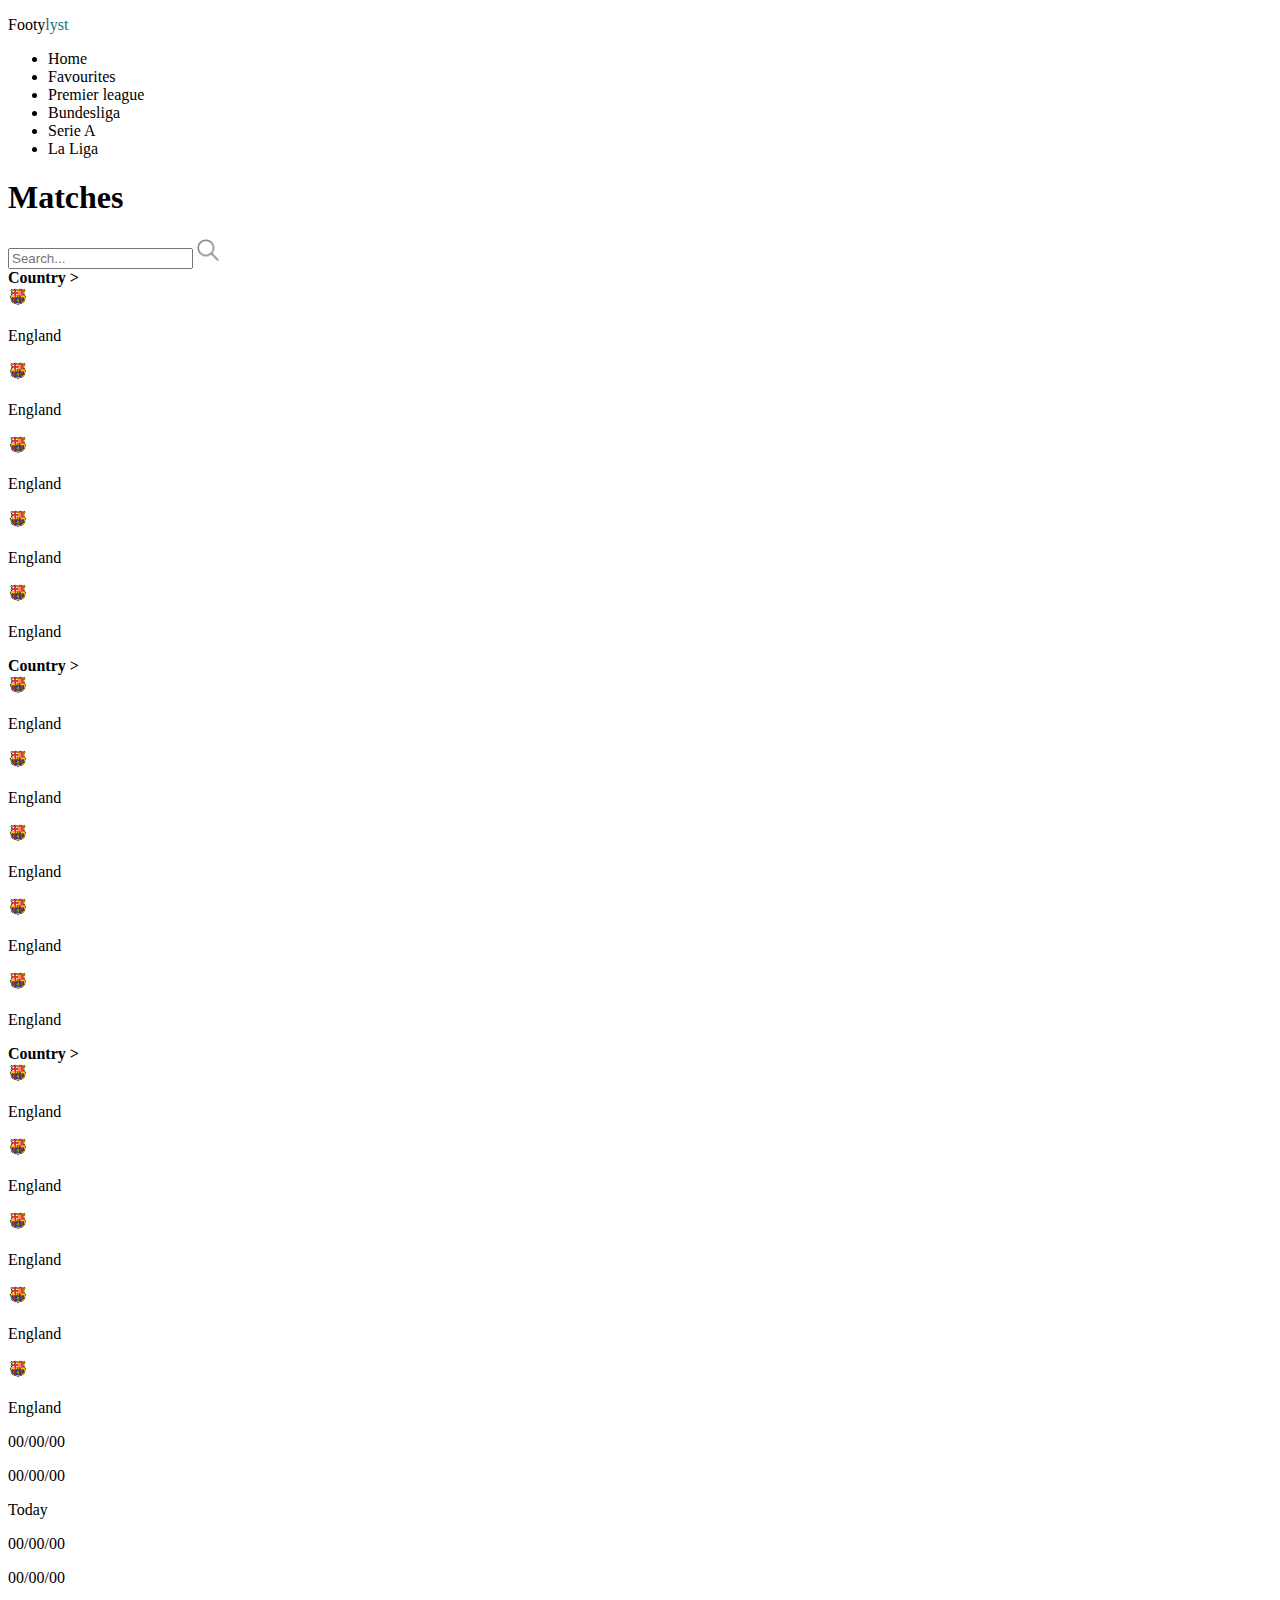
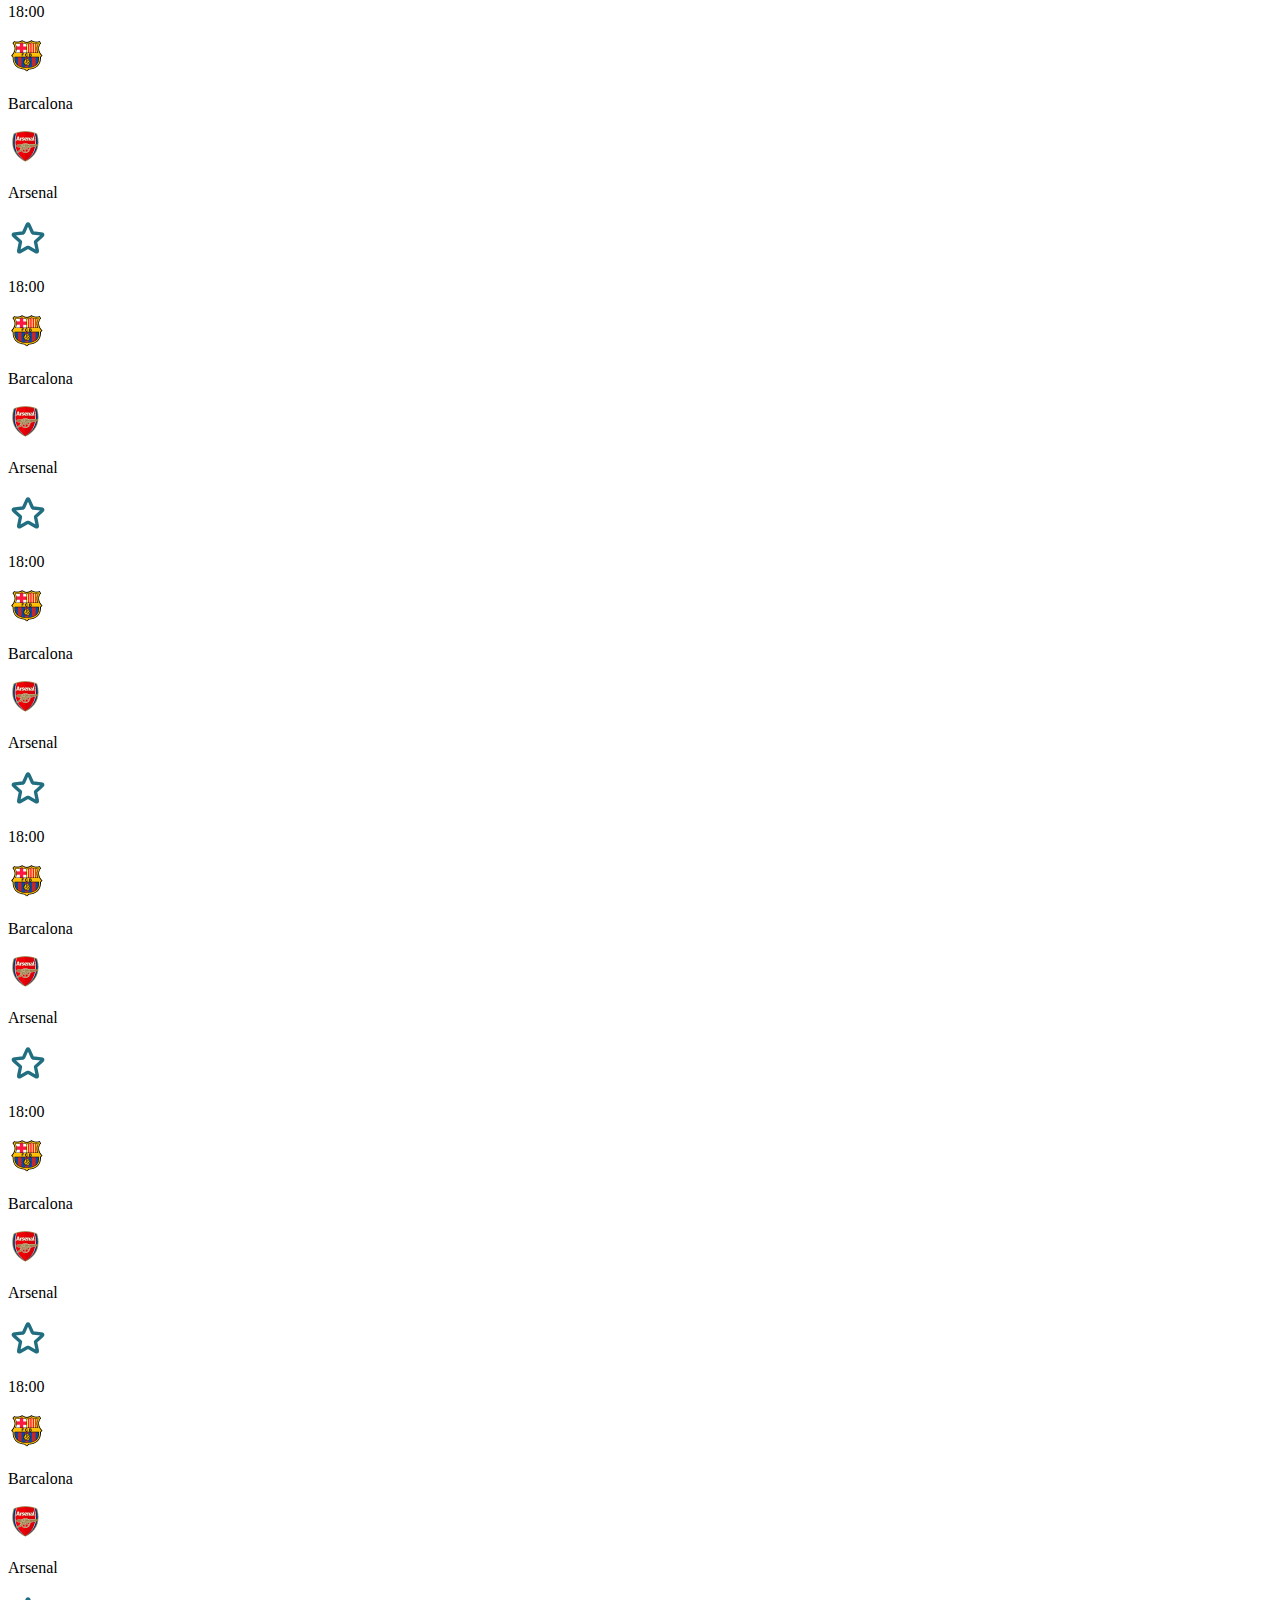
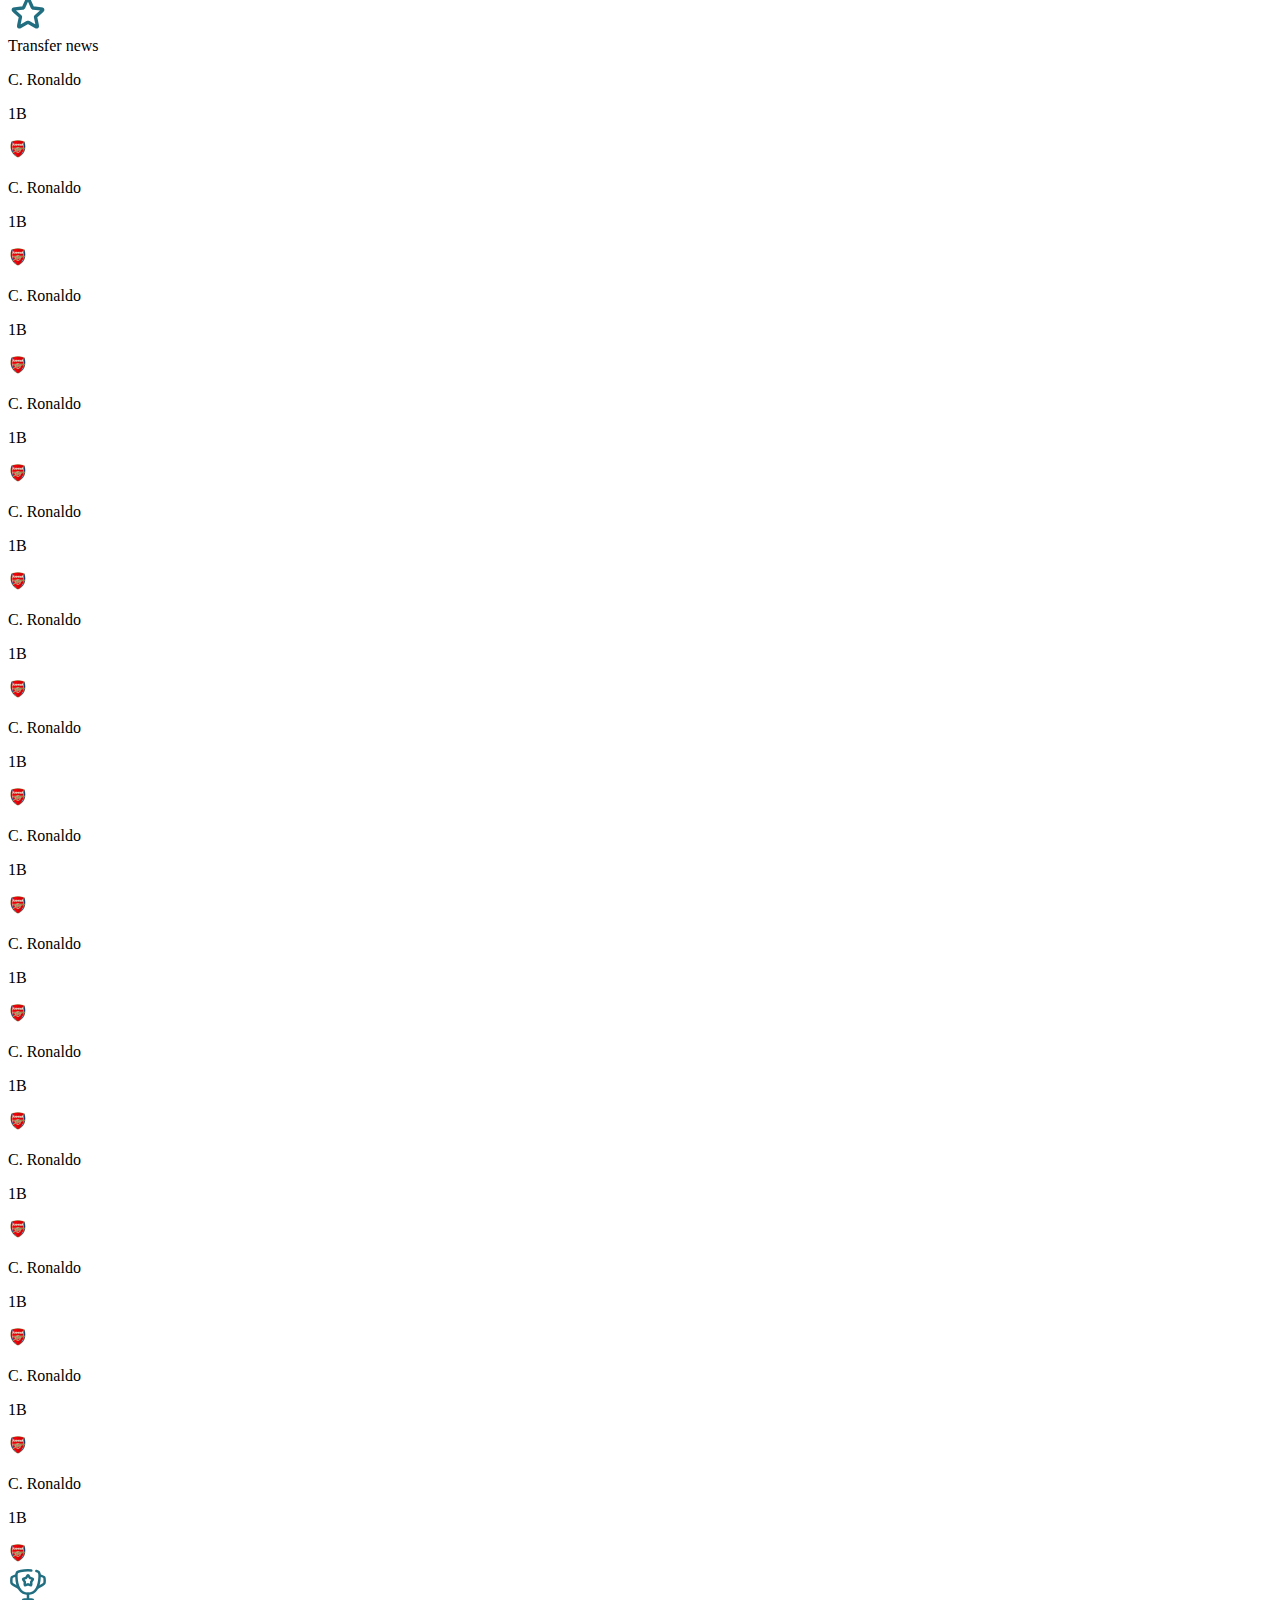
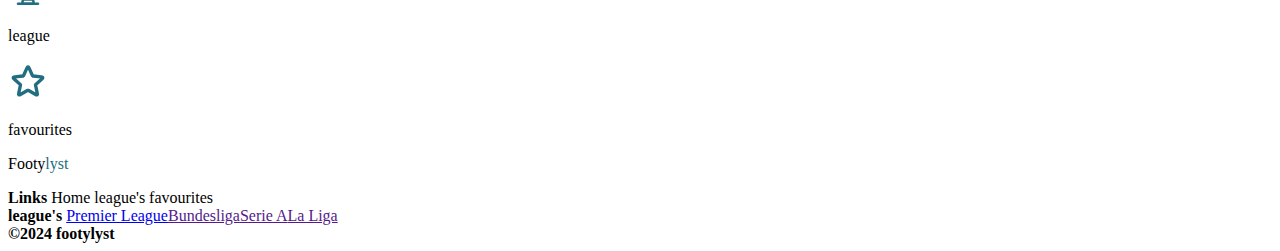
==== index.html @ 89da819a "first commit" ====
<!DOCTYPE html>
<html lang="en">
<head>
    <meta charset="UTF-8">
    <meta name="viewport" content="width=device-width, initial-scale=1.0">
    <title>Document</title>
    <link rel="stylesheet" href="assets/css/default.css"/>
    <link rel="stylesheet" href="assets/css/index.css"/>
</head>
<body>
    <header>
        <nav>
            <p class="logo" >Footy<span style="color: #216E80;">lyst</span></p>
            <ul class="nav-links no-dot">
                <li>Home</li>
                <li>Favourites</li>
                <li>Premier league</li>
                <li>Bundesliga</li>
                <li>Serie A</li>
                <li class="text-right">La Liga</li>
            </ul>
        </nav>
    </header>
    <main>
        <h1 class="Title">Matches</h1>
        <div class="content1">
            <div class="league">
                <div class="search-div">
                    <div class="input-container">
                        <input type="search" class="search" placeholder="Search...">
                        <img src="./Assets/images/search.svg" alt="Search">
                    </div>
                </div>
                
                <div class="countrys">
                    <Strong>Country ></Strong>
                    <div class="country">
                        <img height="20" src="./Assets/images/Frame-1.png" alt="Country">
                        <p>England</p>
                    </div>
                    <div class="country">
                        <img height="20" src="./Assets/images/Frame-1.png" alt="Country">
                        <p>England</p>
                    </div>
                    <div class="country">
                        <img height="20" src="./Assets/images/Frame-1.png" alt="Country">
                        <p>England</p>
                    </div>
                    <div class="country">
                        <img height="20" src="./Assets/images/Frame-1.png" alt="Country">
                        <p>England</p>
                    </div>
                    <div class="country">
                        <img height="20" src="./Assets/images/Frame-1.png" alt="Country">
                        <p>England</p>
                    </div>
                </div>
                <div class="countrys">
                    <Strong>Country ></Strong>
                    <div class="country">
                        <img height="20" src="./Assets/images/Frame-1.png" alt="Country">
                        <p>England</p>
                    </div>
                    <div class="country">
                        <img height="20" src="./Assets/images/Frame-1.png" alt="Country">
                        <p>England</p>
                    </div>
                    <div class="country">
                        <img height="20" src="./Assets/images/Frame-1.png" alt="Country">
                        <p>England</p>
                    </div>
                    <div class="country">
                        <img height="20" src="./Assets/images/Frame-1.png" alt="Country">
                        <p>England</p>
                    </div>
                    <div class="country">
                        <img height="20" src="./Assets/images/Frame-1.png" alt="Country">
                        <p>England</p>
                    </div>
                </div>
                <div class="countrys">
                    <Strong>Country ></Strong>
                    <div class="country">
                        <img height="20" src="./Assets/images/Frame-1.png" alt="Country">
                        <p>England</p>
                    </div>
                    <div class="country">
                        <img height="20" src="./Assets/images/Frame-1.png" alt="Country">
                        <p>England</p>
                    </div>
                    <div class="country">
                        <img height="20" src="./Assets/images/Frame-1.png" alt="Country">
                        <p>England</p>
                    </div>
                    <div class="country">
                        <img height="20" src="./Assets/images/Frame-1.png" alt="Country">
                        <p>England</p>
                    </div>
                    <div class="country">
                        <img height="20" src="./Assets/images/Frame-1.png" alt="Country">
                        <p>England</p>
                    </div>
                </div>
            </div>
        </div>
        <div class="content2">
            <div class="match-date">
            <div class="date">
                <p>00/00/00</p>
                <p>00/00/00</p>
                <p>Today</p>
                <p>00/00/00</p>
                <p>00/00/00</p>
            </div>
            <div class="matches">
                <div class="match">
                    <p>18:00</p>
                    <div class="versus">
                        <div class="opponent">
                            <img class="club" src="./Assets/images/Frame-1.png">
                            <p>Barcalona</p>
                        </div>
                        <div class="opponent">
                            <img class="club" src="./Assets/images/Frame.png">
                            <p>Arsenal</p>
                        </div>
                    </div>
                    <svg class="star" width="40px" height="40px" viewBox="0 0 24 24" fill="none" xmlns="http://www.w3.org/2000/svg">
                        <path class="star-path" d="M11.2691 4.41115C11.5006 3.89177 11.6164 3.63208 11.7776 3.55211C11.9176 3.48263 12.082 3.48263 12.222 3.55211C12.3832 3.63208 12.499 3.89177 12.7305 4.41115L14.5745 8.54808C14.643 8.70162 14.6772 8.77839 14.7302 8.83718C14.777 8.8892 14.8343 8.93081 14.8982 8.95929C14.9705 8.99149 15.0541 9.00031 15.2213 9.01795L19.7256 9.49336C20.2911 9.55304 20.5738 9.58288 20.6997 9.71147C20.809 9.82316 20.8598 9.97956 20.837 10.1342C20.8108 10.3122 20.5996 10.5025 20.1772 10.8832L16.8125 13.9154C16.6877 14.0279 16.6252 14.0842 16.5857 14.1527C16.5507 14.2134 16.5288 14.2807 16.5215 14.3503C16.5132 14.429 16.5306 14.5112 16.5655 14.6757L17.5053 19.1064C17.6233 19.6627 17.6823 19.9408 17.5989 20.1002C17.5264 20.2388 17.3934 20.3354 17.2393 20.3615C17.0619 20.3915 16.8156 20.2495 16.323 19.9654L12.3995 17.7024C12.2539 17.6184 12.1811 17.5765 12.1037 17.56C12.0352 17.5455 11.9644 17.5455 11.8959 17.56C11.8185 17.5765 11.7457 17.6184 11.6001 17.7024L7.67662 19.9654C7.18404 20.2495 6.93775 20.3915 6.76034 20.3615C6.60623 20.3354 6.47319 20.2388 6.40075 20.1002C6.31736 19.9408 6.37635 19.6627 6.49434 19.1064L7.4341 14.6757C7.46898 14.5112 7.48642 14.429 7.47814 14.3503C7.47081 14.2807 7.44894 14.2134 7.41394 14.1527C7.37439 14.0842 7.31195 14.0279 7.18708 13.9154L3.82246 10.8832C3.40005 10.5025 3.18884 10.3122 3.16258 10.1342C3.13978 9.97956 3.19059 9.82316 3.29993 9.71147C3.42581 9.58288 3.70856 9.55304 4.27406 9.49336L8.77835 9.01795C8.94553 9.00031 9.02911 8.99149 9.10139 8.95929C9.16534 8.93081 9.2226 8.8892 9.26946 8.83718C9.32241 8.77839 9.35663 8.70162 9.42508 8.54808L11.2691 4.41115Z" stroke="#216E80" stroke-width="2" stroke-linecap="round" stroke-linejoin="round"></path>
                    </svg>
                </div>
                <div class="match">
                    <p>18:00</p>
                    <div class="versus">
                        <div class="opponent">
                            <img src="./Assets/images/Frame-1.png">
                            <p>Barcalona</p>
                        </div>
                        <div class="opponent">
                            <img src="./Assets/images/Frame.png">
                            <p>Arsenal</p>
                        </div>
                    </div>
                    <svg class="star" width="40px" height="40px" viewBox="0 0 24 24" fill="none" xmlns="http://www.w3.org/2000/svg">
                        <path class="star-path" d="M11.2691 4.41115C11.5006 3.89177 11.6164 3.63208 11.7776 3.55211C11.9176 3.48263 12.082 3.48263 12.222 3.55211C12.3832 3.63208 12.499 3.89177 12.7305 4.41115L14.5745 8.54808C14.643 8.70162 14.6772 8.77839 14.7302 8.83718C14.777 8.8892 14.8343 8.93081 14.8982 8.95929C14.9705 8.99149 15.0541 9.00031 15.2213 9.01795L19.7256 9.49336C20.2911 9.55304 20.5738 9.58288 20.6997 9.71147C20.809 9.82316 20.8598 9.97956 20.837 10.1342C20.8108 10.3122 20.5996 10.5025 20.1772 10.8832L16.8125 13.9154C16.6877 14.0279 16.6252 14.0842 16.5857 14.1527C16.5507 14.2134 16.5288 14.2807 16.5215 14.3503C16.5132 14.429 16.5306 14.5112 16.5655 14.6757L17.5053 19.1064C17.6233 19.6627 17.6823 19.9408 17.5989 20.1002C17.5264 20.2388 17.3934 20.3354 17.2393 20.3615C17.0619 20.3915 16.8156 20.2495 16.323 19.9654L12.3995 17.7024C12.2539 17.6184 12.1811 17.5765 12.1037 17.56C12.0352 17.5455 11.9644 17.5455 11.8959 17.56C11.8185 17.5765 11.7457 17.6184 11.6001 17.7024L7.67662 19.9654C7.18404 20.2495 6.93775 20.3915 6.76034 20.3615C6.60623 20.3354 6.47319 20.2388 6.40075 20.1002C6.31736 19.9408 6.37635 19.6627 6.49434 19.1064L7.4341 14.6757C7.46898 14.5112 7.48642 14.429 7.47814 14.3503C7.47081 14.2807 7.44894 14.2134 7.41394 14.1527C7.37439 14.0842 7.31195 14.0279 7.18708 13.9154L3.82246 10.8832C3.40005 10.5025 3.18884 10.3122 3.16258 10.1342C3.13978 9.97956 3.19059 9.82316 3.29993 9.71147C3.42581 9.58288 3.70856 9.55304 4.27406 9.49336L8.77835 9.01795C8.94553 9.00031 9.02911 8.99149 9.10139 8.95929C9.16534 8.93081 9.2226 8.8892 9.26946 8.83718C9.32241 8.77839 9.35663 8.70162 9.42508 8.54808L11.2691 4.41115Z" stroke="#216E80" stroke-width="2" stroke-linecap="round" stroke-linejoin="round"></path>
                    </svg>
                </div>
                <div class="match">
                    <p>18:00</p>
                    <div class="versus">
                        <div class="opponent">
                            <img src="./Assets/images/Frame-1.png">
                            <p>Barcalona</p>
                        </div>
                        <div class="opponent">
                            <img src="./Assets/images/Frame.png">
                            <p>Arsenal</p>
                        </div>
                    </div>
                    <svg class="star" width="40px" height="40px" viewBox="0 0 24 24" fill="none" xmlns="http://www.w3.org/2000/svg">
                        <path class="star-path" d="M11.2691 4.41115C11.5006 3.89177 11.6164 3.63208 11.7776 3.55211C11.9176 3.48263 12.082 3.48263 12.222 3.55211C12.3832 3.63208 12.499 3.89177 12.7305 4.41115L14.5745 8.54808C14.643 8.70162 14.6772 8.77839 14.7302 8.83718C14.777 8.8892 14.8343 8.93081 14.8982 8.95929C14.9705 8.99149 15.0541 9.00031 15.2213 9.01795L19.7256 9.49336C20.2911 9.55304 20.5738 9.58288 20.6997 9.71147C20.809 9.82316 20.8598 9.97956 20.837 10.1342C20.8108 10.3122 20.5996 10.5025 20.1772 10.8832L16.8125 13.9154C16.6877 14.0279 16.6252 14.0842 16.5857 14.1527C16.5507 14.2134 16.5288 14.2807 16.5215 14.3503C16.5132 14.429 16.5306 14.5112 16.5655 14.6757L17.5053 19.1064C17.6233 19.6627 17.6823 19.9408 17.5989 20.1002C17.5264 20.2388 17.3934 20.3354 17.2393 20.3615C17.0619 20.3915 16.8156 20.2495 16.323 19.9654L12.3995 17.7024C12.2539 17.6184 12.1811 17.5765 12.1037 17.56C12.0352 17.5455 11.9644 17.5455 11.8959 17.56C11.8185 17.5765 11.7457 17.6184 11.6001 17.7024L7.67662 19.9654C7.18404 20.2495 6.93775 20.3915 6.76034 20.3615C6.60623 20.3354 6.47319 20.2388 6.40075 20.1002C6.31736 19.9408 6.37635 19.6627 6.49434 19.1064L7.4341 14.6757C7.46898 14.5112 7.48642 14.429 7.47814 14.3503C7.47081 14.2807 7.44894 14.2134 7.41394 14.1527C7.37439 14.0842 7.31195 14.0279 7.18708 13.9154L3.82246 10.8832C3.40005 10.5025 3.18884 10.3122 3.16258 10.1342C3.13978 9.97956 3.19059 9.82316 3.29993 9.71147C3.42581 9.58288 3.70856 9.55304 4.27406 9.49336L8.77835 9.01795C8.94553 9.00031 9.02911 8.99149 9.10139 8.95929C9.16534 8.93081 9.2226 8.8892 9.26946 8.83718C9.32241 8.77839 9.35663 8.70162 9.42508 8.54808L11.2691 4.41115Z" stroke="#216E80" stroke-width="2" stroke-linecap="round" stroke-linejoin="round"></path>
                    </svg>
                </div>
                <div class="match">
                    <p>18:00</p>
                    <div class="versus">
                        <div class="opponent">
                            <img src="./Assets/images/Frame-1.png">
                            <p>Barcalona</p>
                        </div>
                        <div class="opponent">
                            <img src="./Assets/images/Frame.png">
                            <p>Arsenal</p>
                        </div>
                    </div>
                    <svg class="star" width="40px" height="40px" viewBox="0 0 24 24" fill="none" xmlns="http://www.w3.org/2000/svg">
                        <path class="star-path" d="M11.2691 4.41115C11.5006 3.89177 11.6164 3.63208 11.7776 3.55211C11.9176 3.48263 12.082 3.48263 12.222 3.55211C12.3832 3.63208 12.499 3.89177 12.7305 4.41115L14.5745 8.54808C14.643 8.70162 14.6772 8.77839 14.7302 8.83718C14.777 8.8892 14.8343 8.93081 14.8982 8.95929C14.9705 8.99149 15.0541 9.00031 15.2213 9.01795L19.7256 9.49336C20.2911 9.55304 20.5738 9.58288 20.6997 9.71147C20.809 9.82316 20.8598 9.97956 20.837 10.1342C20.8108 10.3122 20.5996 10.5025 20.1772 10.8832L16.8125 13.9154C16.6877 14.0279 16.6252 14.0842 16.5857 14.1527C16.5507 14.2134 16.5288 14.2807 16.5215 14.3503C16.5132 14.429 16.5306 14.5112 16.5655 14.6757L17.5053 19.1064C17.6233 19.6627 17.6823 19.9408 17.5989 20.1002C17.5264 20.2388 17.3934 20.3354 17.2393 20.3615C17.0619 20.3915 16.8156 20.2495 16.323 19.9654L12.3995 17.7024C12.2539 17.6184 12.1811 17.5765 12.1037 17.56C12.0352 17.5455 11.9644 17.5455 11.8959 17.56C11.8185 17.5765 11.7457 17.6184 11.6001 17.7024L7.67662 19.9654C7.18404 20.2495 6.93775 20.3915 6.76034 20.3615C6.60623 20.3354 6.47319 20.2388 6.40075 20.1002C6.31736 19.9408 6.37635 19.6627 6.49434 19.1064L7.4341 14.6757C7.46898 14.5112 7.48642 14.429 7.47814 14.3503C7.47081 14.2807 7.44894 14.2134 7.41394 14.1527C7.37439 14.0842 7.31195 14.0279 7.18708 13.9154L3.82246 10.8832C3.40005 10.5025 3.18884 10.3122 3.16258 10.1342C3.13978 9.97956 3.19059 9.82316 3.29993 9.71147C3.42581 9.58288 3.70856 9.55304 4.27406 9.49336L8.77835 9.01795C8.94553 9.00031 9.02911 8.99149 9.10139 8.95929C9.16534 8.93081 9.2226 8.8892 9.26946 8.83718C9.32241 8.77839 9.35663 8.70162 9.42508 8.54808L11.2691 4.41115Z" stroke="#216E80" stroke-width="2" stroke-linecap="round" stroke-linejoin="round"></path>
                    </svg>
                </div>
                <div class="match">
                    <p>18:00</p>
                    <div class="versus">
                        <div class="opponent">
                            <img src="./Assets/images/Frame-1.png">
                            <p>Barcalona</p>
                        </div>
                        <div class="opponent">
                            <img src="./Assets/images/Frame.png">
                            <p>Arsenal</p>
                        </div>
                    </div>
                    <svg class="star" width="40px" height="40px" viewBox="0 0 24 24" fill="none" xmlns="http://www.w3.org/2000/svg">
                        <path class="star-path" d="M11.2691 4.41115C11.5006 3.89177 11.6164 3.63208 11.7776 3.55211C11.9176 3.48263 12.082 3.48263 12.222 3.55211C12.3832 3.63208 12.499 3.89177 12.7305 4.41115L14.5745 8.54808C14.643 8.70162 14.6772 8.77839 14.7302 8.83718C14.777 8.8892 14.8343 8.93081 14.8982 8.95929C14.9705 8.99149 15.0541 9.00031 15.2213 9.01795L19.7256 9.49336C20.2911 9.55304 20.5738 9.58288 20.6997 9.71147C20.809 9.82316 20.8598 9.97956 20.837 10.1342C20.8108 10.3122 20.5996 10.5025 20.1772 10.8832L16.8125 13.9154C16.6877 14.0279 16.6252 14.0842 16.5857 14.1527C16.5507 14.2134 16.5288 14.2807 16.5215 14.3503C16.5132 14.429 16.5306 14.5112 16.5655 14.6757L17.5053 19.1064C17.6233 19.6627 17.6823 19.9408 17.5989 20.1002C17.5264 20.2388 17.3934 20.3354 17.2393 20.3615C17.0619 20.3915 16.8156 20.2495 16.323 19.9654L12.3995 17.7024C12.2539 17.6184 12.1811 17.5765 12.1037 17.56C12.0352 17.5455 11.9644 17.5455 11.8959 17.56C11.8185 17.5765 11.7457 17.6184 11.6001 17.7024L7.67662 19.9654C7.18404 20.2495 6.93775 20.3915 6.76034 20.3615C6.60623 20.3354 6.47319 20.2388 6.40075 20.1002C6.31736 19.9408 6.37635 19.6627 6.49434 19.1064L7.4341 14.6757C7.46898 14.5112 7.48642 14.429 7.47814 14.3503C7.47081 14.2807 7.44894 14.2134 7.41394 14.1527C7.37439 14.0842 7.31195 14.0279 7.18708 13.9154L3.82246 10.8832C3.40005 10.5025 3.18884 10.3122 3.16258 10.1342C3.13978 9.97956 3.19059 9.82316 3.29993 9.71147C3.42581 9.58288 3.70856 9.55304 4.27406 9.49336L8.77835 9.01795C8.94553 9.00031 9.02911 8.99149 9.10139 8.95929C9.16534 8.93081 9.2226 8.8892 9.26946 8.83718C9.32241 8.77839 9.35663 8.70162 9.42508 8.54808L11.2691 4.41115Z" stroke="#216E80" stroke-width="2" stroke-linecap="round" stroke-linejoin="round"></path>
                    </svg>
                </div>
                <div class="match">
                    <p>18:00</p>
                    <div class="versus">
                        <div class="opponent">
                            <img src="./Assets/images/Frame-1.png">
                            <p>Barcalona</p>
                        </div>
                        <div class="opponent">
                            <img src="./Assets/images/Frame.png">
                            <p>Arsenal</p>
                        </div>
                    </div>
                    <svg class="star" width="40px" height="40px" viewBox="0 0 24 24" fill="none" xmlns="http://www.w3.org/2000/svg">
                        <path class="star-path" d="M11.2691 4.41115C11.5006 3.89177 11.6164 3.63208 11.7776 3.55211C11.9176 3.48263 12.082 3.48263 12.222 3.55211C12.3832 3.63208 12.499 3.89177 12.7305 4.41115L14.5745 8.54808C14.643 8.70162 14.6772 8.77839 14.7302 8.83718C14.777 8.8892 14.8343 8.93081 14.8982 8.95929C14.9705 8.99149 15.0541 9.00031 15.2213 9.01795L19.7256 9.49336C20.2911 9.55304 20.5738 9.58288 20.6997 9.71147C20.809 9.82316 20.8598 9.97956 20.837 10.1342C20.8108 10.3122 20.5996 10.5025 20.1772 10.8832L16.8125 13.9154C16.6877 14.0279 16.6252 14.0842 16.5857 14.1527C16.5507 14.2134 16.5288 14.2807 16.5215 14.3503C16.5132 14.429 16.5306 14.5112 16.5655 14.6757L17.5053 19.1064C17.6233 19.6627 17.6823 19.9408 17.5989 20.1002C17.5264 20.2388 17.3934 20.3354 17.2393 20.3615C17.0619 20.3915 16.8156 20.2495 16.323 19.9654L12.3995 17.7024C12.2539 17.6184 12.1811 17.5765 12.1037 17.56C12.0352 17.5455 11.9644 17.5455 11.8959 17.56C11.8185 17.5765 11.7457 17.6184 11.6001 17.7024L7.67662 19.9654C7.18404 20.2495 6.93775 20.3915 6.76034 20.3615C6.60623 20.3354 6.47319 20.2388 6.40075 20.1002C6.31736 19.9408 6.37635 19.6627 6.49434 19.1064L7.4341 14.6757C7.46898 14.5112 7.48642 14.429 7.47814 14.3503C7.47081 14.2807 7.44894 14.2134 7.41394 14.1527C7.37439 14.0842 7.31195 14.0279 7.18708 13.9154L3.82246 10.8832C3.40005 10.5025 3.18884 10.3122 3.16258 10.1342C3.13978 9.97956 3.19059 9.82316 3.29993 9.71147C3.42581 9.58288 3.70856 9.55304 4.27406 9.49336L8.77835 9.01795C8.94553 9.00031 9.02911 8.99149 9.10139 8.95929C9.16534 8.93081 9.2226 8.8892 9.26946 8.83718C9.32241 8.77839 9.35663 8.70162 9.42508 8.54808L11.2691 4.41115Z" stroke="#216E80" stroke-width="2" stroke-linecap="round" stroke-linejoin="round"></path>
                    </svg>
                </div>
            </div>
        </div>
        </div>
        <div class="content3">
            <div class="news-name">
            <label >Transfer news</label>
            <div id="news" name="news" class="news">
                <div class="news-item"><p>C. Ronaldo</p> <p class="price">1B</p> <img height="20" src="Assets/images/Frame.png" alt="Arsenal"></div>
                <div class="news-item"><p>C. Ronaldo</p> <p class="price">1B</p> <img height="20" src="Assets/images/Frame.png" alt="Arsenal"></div>
                <div class="news-item"><p>C. Ronaldo</p> <p class="price">1B</p> <img height="20" src="Assets/images/Frame.png" alt="Arsenal"></div>
                <div class="news-item"><p>C. Ronaldo</p> <p class="price">1B</p> <img height="20" src="Assets/images/Frame.png" alt="Arsenal"></div>
                <div class="news-item"><p>C. Ronaldo</p> <p class="price">1B</p> <img height="20" src="Assets/images/Frame.png" alt="Arsenal"></div>
                <div class="news-item"><p>C. Ronaldo</p> <p class="price">1B</p> <img height="20" src="Assets/images/Frame.png" alt="Arsenal"></div>
                <div class="news-item"><p>C. Ronaldo</p> <p class="price">1B</p> <img height="20" src="Assets/images/Frame.png" alt="Arsenal"></div>
                <div class="news-item"><p>C. Ronaldo</p> <p class="price">1B</p> <img height="20" src="Assets/images/Frame.png" alt="Arsenal"></div>
                <div class="news-item"><p>C. Ronaldo</p> <p class="price">1B</p> <img height="20" src="Assets/images/Frame.png" alt="Arsenal"></div>
                <div class="news-item"><p>C. Ronaldo</p> <p class="price">1B</p> <img height="20" src="Assets/images/Frame.png" alt="Arsenal"></div>
                <div class="news-item"><p>C. Ronaldo</p> <p class="price">1B</p> <img height="20" src="Assets/images/Frame.png" alt="Arsenal"></div>
                <div class="news-item"><p>C. Ronaldo</p> <p class="price">1B</p> <img height="20" src="Assets/images/Frame.png" alt="Arsenal"></div>
                <div class="news-item"><p>C. Ronaldo</p> <p class="price">1B</p> <img height="20" src="Assets/images/Frame.png" alt="Arsenal"></div>
                <div class="news-item"><p>C. Ronaldo</p> <p class="price">1B</p> <img height="20" src="Assets/images/Frame.png" alt="Arsenal"></div>
            </div>
                
            </div>
        </div>
        <div class="nav-mobile">
            <div class="nav-mobile-items">
               <svg width="40px" height="40px" viewBox="0 0 24 24" fill="none" xmlns="http://www.w3.org/2000/svg"><g id="SVGRepo_bgCarrier" stroke-width="0"></g><g id="SVGRepo_tracerCarrier" stroke-linecap="round" stroke-linejoin="round"></g><g id="SVGRepo_iconCarrier"> <path d="M12 16V19" stroke="#216E80" stroke-width="1.5" stroke-linecap="round"></path> <path d="M15.5 22H8.5L8.83922 20.3039C8.93271 19.8365 9.34312 19.5 9.8198 19.5H14.1802C14.6569 19.5 15.0673 19.8365 15.1608 20.3039L15.5 22Z" stroke="#216E80" stroke-width="1.5" stroke-linecap="round" stroke-linejoin="round"></path> <path d="M19 5L19.9486 5.31621C20.9387 5.64623 21.4337 5.81124 21.7168 6.20408C22 6.59692 22 7.11873 21.9999 8.16234L21.9999 8.23487C21.9999 9.09561 21.9999 9.52598 21.7927 9.87809C21.5855 10.2302 21.2093 10.4392 20.4569 10.8572L17.5 12.5" stroke="#216E80" stroke-width="1.5"></path> <path d="M4.99994 5L4.05132 5.31621C3.06126 5.64623 2.56623 5.81124 2.2831 6.20408C1.99996 6.59692 1.99997 7.11873 2 8.16234L2 8.23487C2.00003 9.09561 2.00004 9.52598 2.20723 9.87809C2.41441 10.2302 2.79063 10.4392 3.54305 10.8572L6.49994 12.5" stroke="#216E80" stroke-width="1.5"></path> <path d="M11.1459 6.02251C11.5259 5.34084 11.7159 5 12 5C12.2841 5 12.4741 5.34084 12.8541 6.02251L12.9524 6.19887C13.0603 6.39258 13.1143 6.48944 13.1985 6.55334C13.2827 6.61725 13.3875 6.64097 13.5972 6.68841L13.7881 6.73161C14.526 6.89857 14.895 6.98205 14.9828 7.26432C15.0706 7.54659 14.819 7.84072 14.316 8.42898L14.1858 8.58117C14.0429 8.74833 13.9714 8.83191 13.9392 8.93531C13.9071 9.03872 13.9179 9.15023 13.9395 9.37327L13.9592 9.57632C14.0352 10.3612 14.0733 10.7536 13.8435 10.9281C13.6136 11.1025 13.2682 10.9435 12.5773 10.6254L12.3986 10.5431C12.2022 10.4527 12.1041 10.4075 12 10.4075C11.8959 10.4075 11.7978 10.4527 11.6014 10.5431L11.4227 10.6254C10.7318 10.9435 10.3864 11.1025 10.1565 10.9281C9.92674 10.7536 9.96476 10.3612 10.0408 9.57632L10.0605 9.37327C10.0821 9.15023 10.0929 9.03872 10.0608 8.93531C10.0286 8.83191 9.95713 8.74833 9.81418 8.58117L9.68403 8.42898C9.18097 7.84072 8.92945 7.54659 9.01723 7.26432C9.10501 6.98205 9.47396 6.89857 10.2119 6.73161L10.4028 6.68841C10.6125 6.64097 10.7173 6.61725 10.8015 6.55334C10.8857 6.48944 10.9397 6.39258 11.0476 6.19887L11.1459 6.02251Z" stroke="#216E80" stroke-width="1.5"></path> <path d="M18 22H6" stroke="#216E80" stroke-width="1.5" stroke-linecap="round"></path> <path d="M17 2.45597C17.7415 2.59747 18.1811 2.75299 18.5609 3.22083C19.0367 3.80673 19.0115 4.43998 18.9612 5.70647C18.7805 10.2595 17.7601 16 12.0002 16C6.24021 16 5.21983 10.2595 5.03907 5.70647C4.98879 4.43998 4.96365 3.80673 5.43937 3.22083C5.91508 2.63494 6.48445 2.53887 7.62318 2.34674C8.74724 2.15709 10.2166 2 12.0002 2C12.7184 2 13.3857 2.02548 14 2.06829" stroke="#216E80" stroke-width="1.5" stroke-linecap="round"></path> </g></svg>
                <p>league</p>
            </div>
            <div class="nav-mobile-items">
                <svg width="40px" height="40px" viewBox="0 0 24 24" fill="none" xmlns="http://www.w3.org/2000/svg"><g id="SVGRepo_bgCarrier" stroke-width="0"></g><g id="SVGRepo_tracerCarrier" stroke-linecap="round" stroke-linejoin="round"></g><g id="SVGRepo_iconCarrier"> <path d="M11.2691 4.41115C11.5006 3.89177 11.6164 3.63208 11.7776 3.55211C11.9176 3.48263 12.082 3.48263 12.222 3.55211C12.3832 3.63208 12.499 3.89177 12.7305 4.41115L14.5745 8.54808C14.643 8.70162 14.6772 8.77839 14.7302 8.83718C14.777 8.8892 14.8343 8.93081 14.8982 8.95929C14.9705 8.99149 15.0541 9.00031 15.2213 9.01795L19.7256 9.49336C20.2911 9.55304 20.5738 9.58288 20.6997 9.71147C20.809 9.82316 20.8598 9.97956 20.837 10.1342C20.8108 10.3122 20.5996 10.5025 20.1772 10.8832L16.8125 13.9154C16.6877 14.0279 16.6252 14.0842 16.5857 14.1527C16.5507 14.2134 16.5288 14.2807 16.5215 14.3503C16.5132 14.429 16.5306 14.5112 16.5655 14.6757L17.5053 19.1064C17.6233 19.6627 17.6823 19.9408 17.5989 20.1002C17.5264 20.2388 17.3934 20.3354 17.2393 20.3615C17.0619 20.3915 16.8156 20.2495 16.323 19.9654L12.3995 17.7024C12.2539 17.6184 12.1811 17.5765 12.1037 17.56C12.0352 17.5455 11.9644 17.5455 11.8959 17.56C11.8185 17.5765 11.7457 17.6184 11.6001 17.7024L7.67662 19.9654C7.18404 20.2495 6.93775 20.3915 6.76034 20.3615C6.60623 20.3354 6.47319 20.2388 6.40075 20.1002C6.31736 19.9408 6.37635 19.6627 6.49434 19.1064L7.4341 14.6757C7.46898 14.5112 7.48642 14.429 7.47814 14.3503C7.47081 14.2807 7.44894 14.2134 7.41394 14.1527C7.37439 14.0842 7.31195 14.0279 7.18708 13.9154L3.82246 10.8832C3.40005 10.5025 3.18884 10.3122 3.16258 10.1342C3.13978 9.97956 3.19059 9.82316 3.29993 9.71147C3.42581 9.58288 3.70856 9.55304 4.27406 9.49336L8.77835 9.01795C8.94553 9.00031 9.02911 8.99149 9.10139 8.95929C9.16534 8.93081 9.2226 8.8892 9.26946 8.83718C9.32241 8.77839 9.35663 8.70162 9.42508 8.54808L11.2691 4.41115Z" stroke="#216E80" stroke-width="2" stroke-linecap="round" stroke-linejoin="round"></path> </g></svg>
                <p>favourites</p>
            </div>
        </div>
    </main>
    <footer>
        <div class="footersection1">
            <p class="logo" >Footy<span style="color: #216E80;">lyst</span></p>
        </div>
        <div class="footersection2">
            <Strong>Links</Strong>
            <a>Home</a>
            <a>league's</a>
            <a>favourites</a>
        </div>
        <div class="footersection3">
            <strong>league's</strong>
            <a href="#">Premier League</a><a href="">Bundesliga</a><a href="">Serie A</a><a href="">La Liga</a>
        </div>
        <div class="footersection4">
            <strong>&copy;2024 footylyst</strong>
        </div>
    </footer>
    <script>
        document.addEventListener('DOMContentLoaded', (event) => {
            const star = document.querySelector('.star');
            
            star.addEventListener('click', () => {
                star.classList.toggle('clicked');
            });
        });
    </script>
</body>

</html>
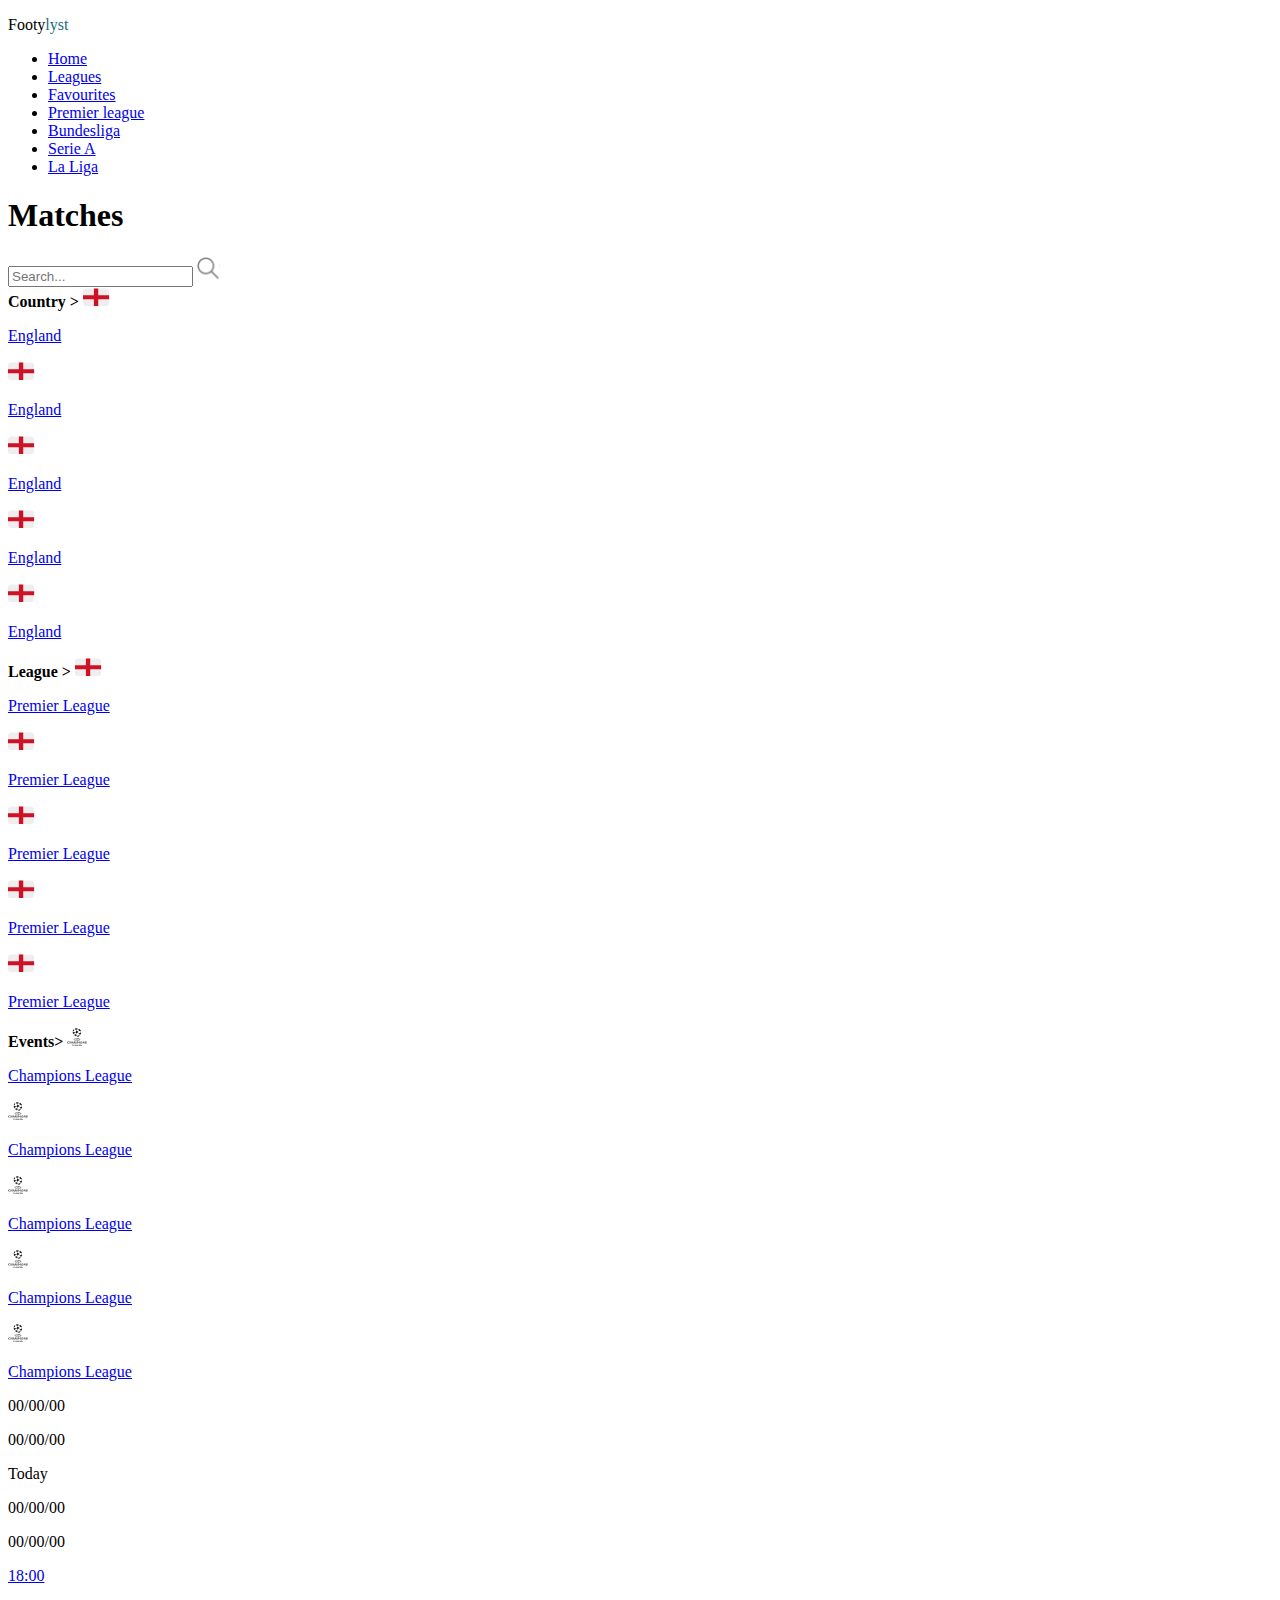
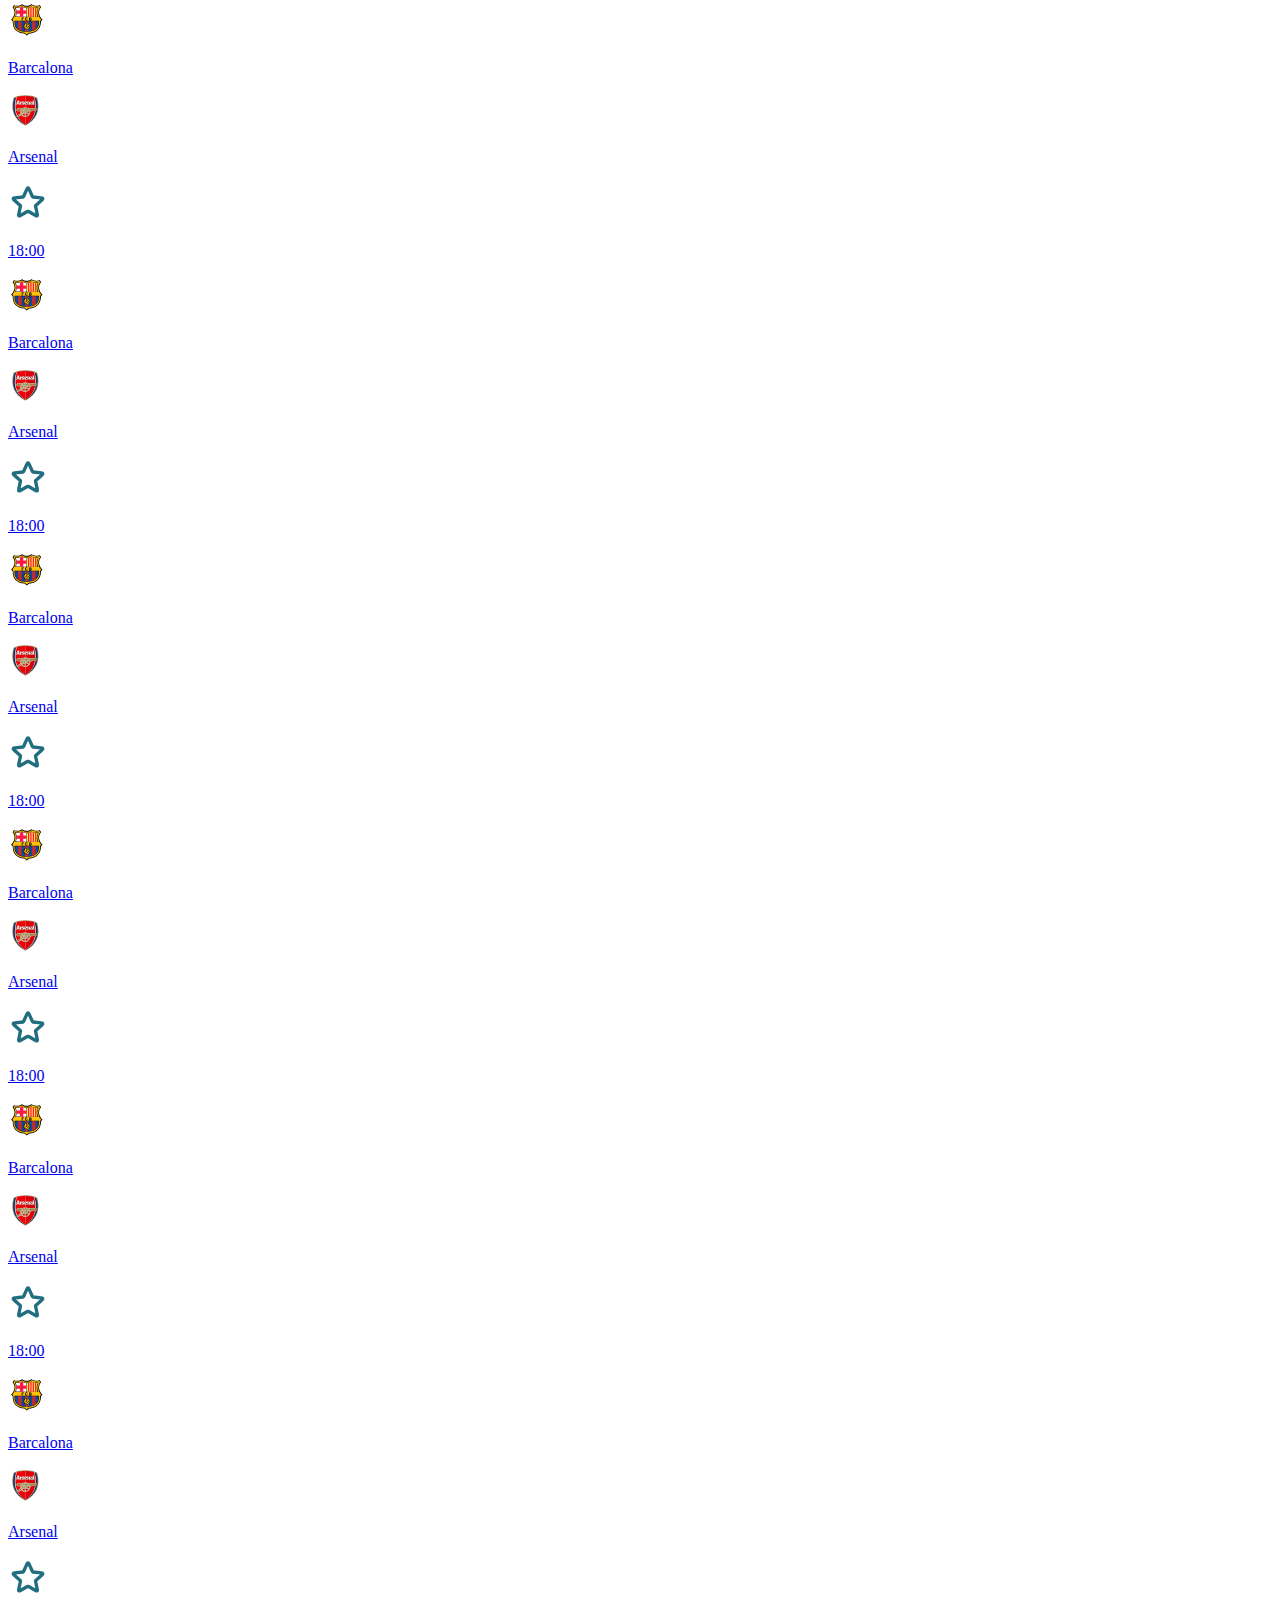
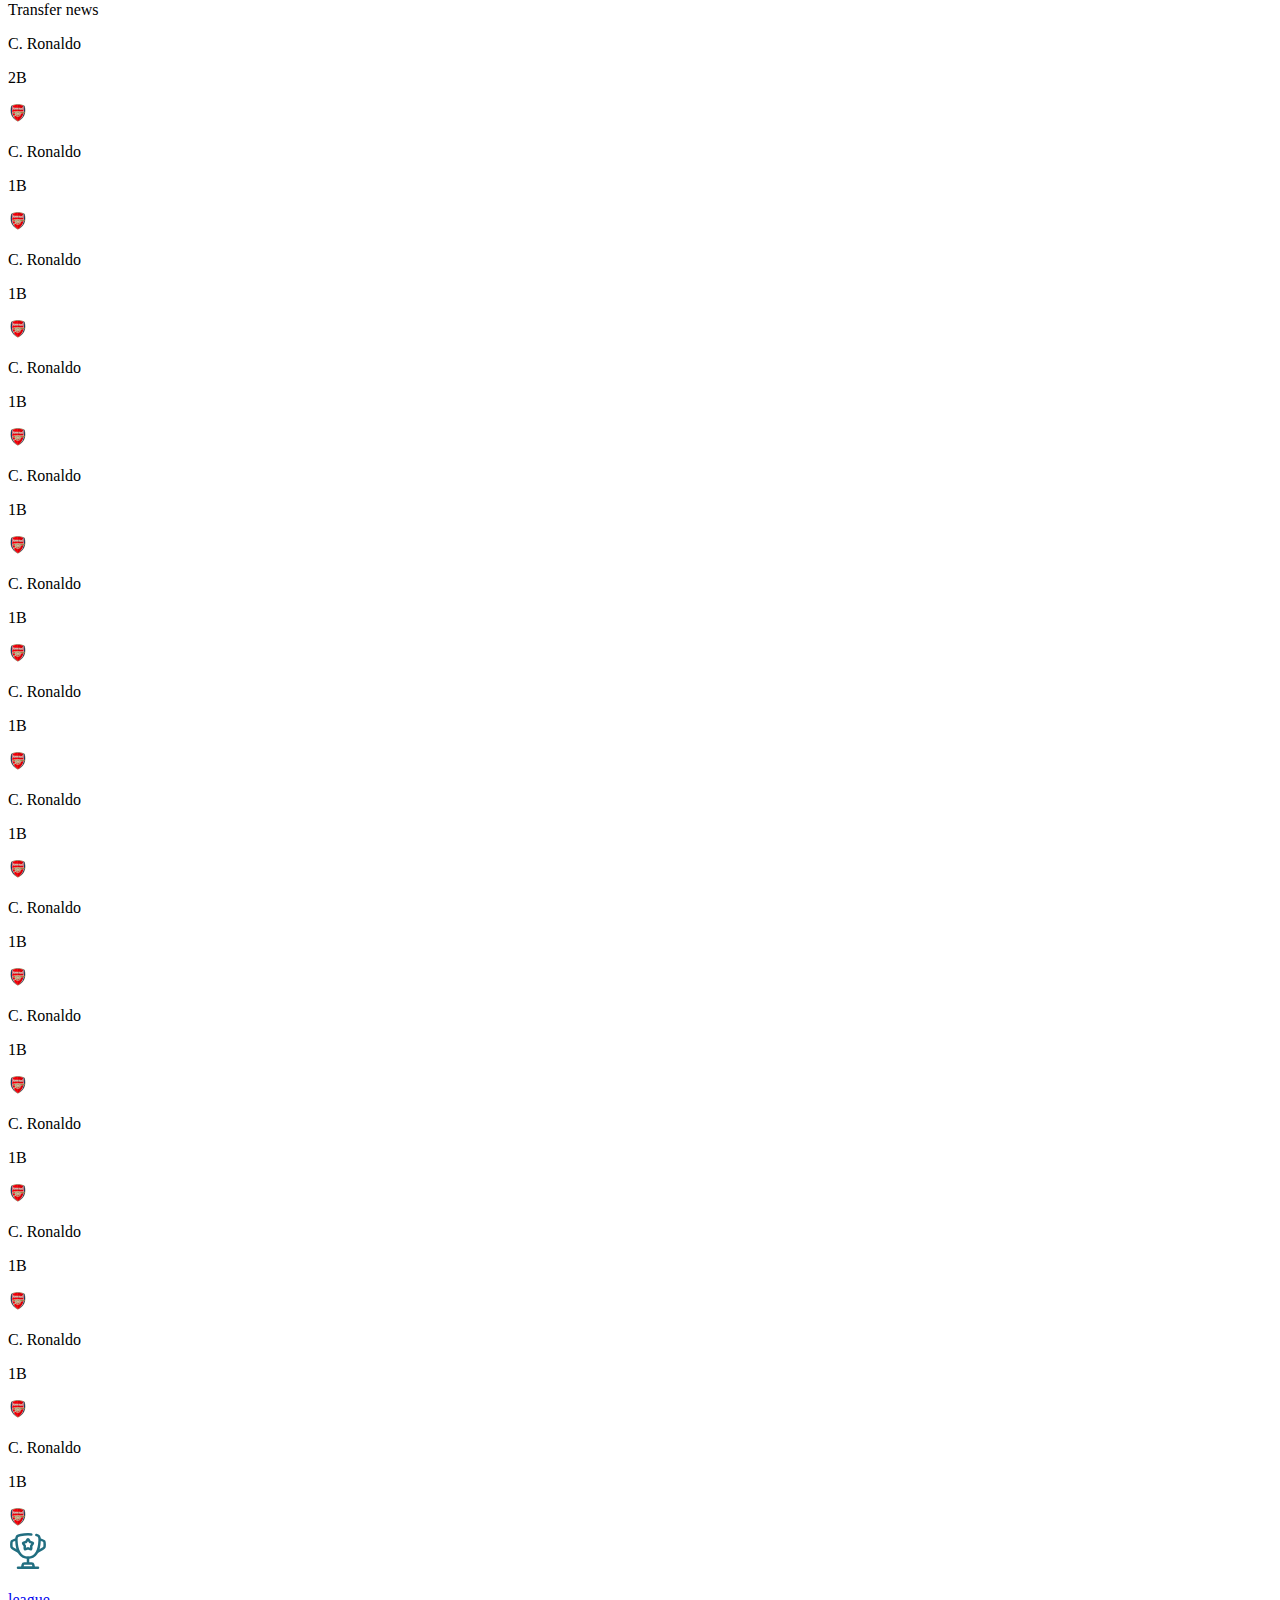
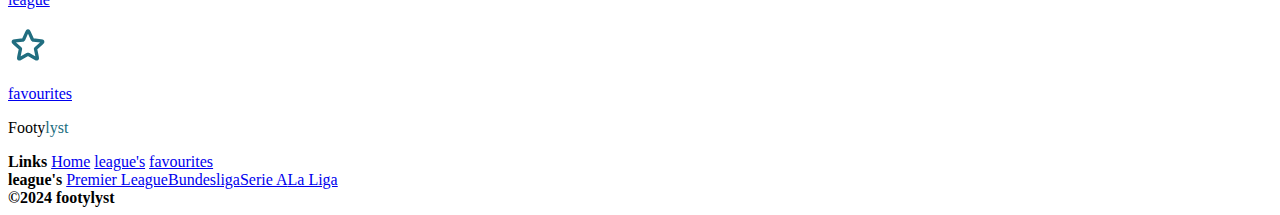
==== commit 9c03bc9a: "responsiveness fix" ====
--- a/index.html
+++ b/index.html
@@ -12,12 +12,13 @@
         <nav>
             <p class="logo" >Footy<span style="color: #216E80;">lyst</span></p>
             <ul class="nav-links no-dot">
-                <li>Home</li>
-                <li>Favourites</li>
-                <li>Premier league</li>
-                <li>Bundesliga</li>
-                <li>Serie A</li>
-                <li class="text-right">La Liga</li>
+                <li><a class="active" href="#">Home</a></li>
+                <li><a href="./Leagues.html">Leagues</a></li>
+                <li><a href="./favourites.html">Favourites</a></li>
+                <li><a href="./matches.html">Premier league</a></li>
+                <li><a href="./matches.html">Bundesliga</a></li>
+                <li><a href="./matches.html">Serie A</a></li>
+                <li><a href="./matches.html">La Liga</a></li>
             </ul>
         </nav>
     </header>
@@ -34,72 +35,72 @@
                 
                 <div class="countrys">
                     <Strong>Country ></Strong>
-                    <div class="country">
-                        <img height="20" src="./Assets/images/Frame-1.png" alt="Country">
-                        <p>England</p>
-                    </div>
-                    <div class="country">
-                        <img height="20" src="./Assets/images/Frame-1.png" alt="Country">
-                        <p>England</p>
-                    </div>
-                    <div class="country">
-                        <img height="20" src="./Assets/images/Frame-1.png" alt="Country">
-                        <p>England</p>
-                    </div>
-                    <div class="country">
-                        <img height="20" src="./Assets/images/Frame-1.png" alt="Country">
-                        <p>England</p>
-                    </div>
-                    <div class="country">
-                        <img height="20" src="./Assets/images/Frame-1.png" alt="Country">
-                        <p>England</p>
-                    </div>
+                    <a href="./matches.html" class="country">
+                        <img height="20" src="./Assets/images/England.svg" alt="Country">
+                        <p>England</p>
+                    </a>
+                    <a href="./matches.html" class="country">
+                        <img height="20" src="./Assets/images/England.svg" alt="Country">
+                        <p>England</p>
+                    </a>
+                    <a href="./matches.html" class="country">
+                        <img height="20" src="./Assets/images/England.svg" alt="Country">
+                        <p>England</p>
+                    </a>
+                    <a href="./matches.html" class="country">
+                        <img height="20" src="./Assets/images/England.svg" alt="Country">
+                        <p>England</p>
+                    </a>
+                    <a href="./matches.html" class="country">
+                        <img height="20" src="./Assets/images/England.svg" alt="Country">
+                        <p>England</p>
+                    </a>
                 </div>
                 <div class="countrys">
-                    <Strong>Country ></Strong>
-                    <div class="country">
-                        <img height="20" src="./Assets/images/Frame-1.png" alt="Country">
-                        <p>England</p>
-                    </div>
-                    <div class="country">
-                        <img height="20" src="./Assets/images/Frame-1.png" alt="Country">
-                        <p>England</p>
-                    </div>
-                    <div class="country">
-                        <img height="20" src="./Assets/images/Frame-1.png" alt="Country">
-                        <p>England</p>
-                    </div>
-                    <div class="country">
-                        <img height="20" src="./Assets/images/Frame-1.png" alt="Country">
-                        <p>England</p>
-                    </div>
-                    <div class="country">
-                        <img height="20" src="./Assets/images/Frame-1.png" alt="Country">
-                        <p>England</p>
-                    </div>
+                    <Strong>League ></Strong>
+                    <a href="./matches.html" class="country">
+                        <img height="20" src="./Assets/images/England.svg" alt="Country">
+                        <p>Premier League</p>
+                    </a>
+                    <a href="./matches.html" class="country">
+                        <img height="20" src="./Assets/images/England.svg" alt="Country">
+                        <p>Premier League</p>
+                    </a>
+                    <a href="./matches.html" class="country">
+                        <img height="20" src="./Assets/images/England.svg" alt="Country">
+                        <p>Premier League</p>
+                    </a>
+                    <a href="./matches.html" class="country">
+                        <img height="20" src="./Assets/images/England.svg" alt="Country">
+                        <p>Premier League</p>
+                    </a>
+                    <a href="./matches.html" class="country">
+                        <img height="20" src="./Assets/images/England.svg" alt="Country">
+                        <p>Premier League</p>
+                    </a>
                 </div>
                 <div class="countrys">
-                    <Strong>Country ></Strong>
-                    <div class="country">
-                        <img height="20" src="./Assets/images/Frame-1.png" alt="Country">
-                        <p>England</p>
-                    </div>
-                    <div class="country">
-                        <img height="20" src="./Assets/images/Frame-1.png" alt="Country">
-                        <p>England</p>
-                    </div>
-                    <div class="country">
-                        <img height="20" src="./Assets/images/Frame-1.png" alt="Country">
-                        <p>England</p>
-                    </div>
-                    <div class="country">
-                        <img height="20" src="./Assets/images/Frame-1.png" alt="Country">
-                        <p>England</p>
-                    </div>
-                    <div class="country">
-                        <img height="20" src="./Assets/images/Frame-1.png" alt="Country">
-                        <p>England</p>
-                    </div>
+                    <Strong>Events></Strong>
+                    <a href="./matches.html" class="country">
+                        <img height="20" src="./Assets/images/Champions.svg" alt="Country">
+                        <p>Champions League</p>
+                    </a>
+                    <a href="./matches.html" class="country">
+                        <img height="20" src="./Assets/images/Champions.svg" alt="Country">
+                        <p>Champions League</p>
+                    </a>
+                    <a href="./matches.html" class="country">
+                        <img height="20" src="./Assets/images/Champions.svg" alt="Country">
+                        <p>Champions League</p>
+                    </a>
+                    <a href="./matches.html" class="country">
+                        <img height="20" src="./Assets/images/Champions.svg" alt="Country">
+                        <p>Champions League</p>
+                    </a>
+                    <a href="./matches.html" class="country">
+                        <img height="20" src="./Assets/images/Champions.svg" alt="Country">
+                        <p>Champions League</p>
+                    </a>
                 </div>
             </div>
         </div>
@@ -113,102 +114,102 @@
                 <p>00/00/00</p>
             </div>
             <div class="matches">
-                <div class="match">
-                    <p>18:00</p>
-                    <div class="versus">
-                        <div class="opponent">
-                            <img class="club" src="./Assets/images/Frame-1.png">
-                            <p>Barcalona</p>
-                        </div>
-                        <div class="opponent">
-                            <img class="club" src="./Assets/images/Frame.png">
-                            <p>Arsenal</p>
-                        </div>
-                    </div>
-                    <svg class="star" width="40px" height="40px" viewBox="0 0 24 24" fill="none" xmlns="http://www.w3.org/2000/svg">
-                        <path class="star-path" d="M11.2691 4.41115C11.5006 3.89177 11.6164 3.63208 11.7776 3.55211C11.9176 3.48263 12.082 3.48263 12.222 3.55211C12.3832 3.63208 12.499 3.89177 12.7305 4.41115L14.5745 8.54808C14.643 8.70162 14.6772 8.77839 14.7302 8.83718C14.777 8.8892 14.8343 8.93081 14.8982 8.95929C14.9705 8.99149 15.0541 9.00031 15.2213 9.01795L19.7256 9.49336C20.2911 9.55304 20.5738 9.58288 20.6997 9.71147C20.809 9.82316 20.8598 9.97956 20.837 10.1342C20.8108 10.3122 20.5996 10.5025 20.1772 10.8832L16.8125 13.9154C16.6877 14.0279 16.6252 14.0842 16.5857 14.1527C16.5507 14.2134 16.5288 14.2807 16.5215 14.3503C16.5132 14.429 16.5306 14.5112 16.5655 14.6757L17.5053 19.1064C17.6233 19.6627 17.6823 19.9408 17.5989 20.1002C17.5264 20.2388 17.3934 20.3354 17.2393 20.3615C17.0619 20.3915 16.8156 20.2495 16.323 19.9654L12.3995 17.7024C12.2539 17.6184 12.1811 17.5765 12.1037 17.56C12.0352 17.5455 11.9644 17.5455 11.8959 17.56C11.8185 17.5765 11.7457 17.6184 11.6001 17.7024L7.67662 19.9654C7.18404 20.2495 6.93775 20.3915 6.76034 20.3615C6.60623 20.3354 6.47319 20.2388 6.40075 20.1002C6.31736 19.9408 6.37635 19.6627 6.49434 19.1064L7.4341 14.6757C7.46898 14.5112 7.48642 14.429 7.47814 14.3503C7.47081 14.2807 7.44894 14.2134 7.41394 14.1527C7.37439 14.0842 7.31195 14.0279 7.18708 13.9154L3.82246 10.8832C3.40005 10.5025 3.18884 10.3122 3.16258 10.1342C3.13978 9.97956 3.19059 9.82316 3.29993 9.71147C3.42581 9.58288 3.70856 9.55304 4.27406 9.49336L8.77835 9.01795C8.94553 9.00031 9.02911 8.99149 9.10139 8.95929C9.16534 8.93081 9.2226 8.8892 9.26946 8.83718C9.32241 8.77839 9.35663 8.70162 9.42508 8.54808L11.2691 4.41115Z" stroke="#216E80" stroke-width="2" stroke-linecap="round" stroke-linejoin="round"></path>
-                    </svg>
-                </div>
-                <div class="match">
-                    <p>18:00</p>
-                    <div class="versus">
-                        <div class="opponent">
-                            <img src="./Assets/images/Frame-1.png">
-                            <p>Barcalona</p>
-                        </div>
-                        <div class="opponent">
-                            <img src="./Assets/images/Frame.png">
-                            <p>Arsenal</p>
-                        </div>
-                    </div>
-                    <svg class="star" width="40px" height="40px" viewBox="0 0 24 24" fill="none" xmlns="http://www.w3.org/2000/svg">
-                        <path class="star-path" d="M11.2691 4.41115C11.5006 3.89177 11.6164 3.63208 11.7776 3.55211C11.9176 3.48263 12.082 3.48263 12.222 3.55211C12.3832 3.63208 12.499 3.89177 12.7305 4.41115L14.5745 8.54808C14.643 8.70162 14.6772 8.77839 14.7302 8.83718C14.777 8.8892 14.8343 8.93081 14.8982 8.95929C14.9705 8.99149 15.0541 9.00031 15.2213 9.01795L19.7256 9.49336C20.2911 9.55304 20.5738 9.58288 20.6997 9.71147C20.809 9.82316 20.8598 9.97956 20.837 10.1342C20.8108 10.3122 20.5996 10.5025 20.1772 10.8832L16.8125 13.9154C16.6877 14.0279 16.6252 14.0842 16.5857 14.1527C16.5507 14.2134 16.5288 14.2807 16.5215 14.3503C16.5132 14.429 16.5306 14.5112 16.5655 14.6757L17.5053 19.1064C17.6233 19.6627 17.6823 19.9408 17.5989 20.1002C17.5264 20.2388 17.3934 20.3354 17.2393 20.3615C17.0619 20.3915 16.8156 20.2495 16.323 19.9654L12.3995 17.7024C12.2539 17.6184 12.1811 17.5765 12.1037 17.56C12.0352 17.5455 11.9644 17.5455 11.8959 17.56C11.8185 17.5765 11.7457 17.6184 11.6001 17.7024L7.67662 19.9654C7.18404 20.2495 6.93775 20.3915 6.76034 20.3615C6.60623 20.3354 6.47319 20.2388 6.40075 20.1002C6.31736 19.9408 6.37635 19.6627 6.49434 19.1064L7.4341 14.6757C7.46898 14.5112 7.48642 14.429 7.47814 14.3503C7.47081 14.2807 7.44894 14.2134 7.41394 14.1527C7.37439 14.0842 7.31195 14.0279 7.18708 13.9154L3.82246 10.8832C3.40005 10.5025 3.18884 10.3122 3.16258 10.1342C3.13978 9.97956 3.19059 9.82316 3.29993 9.71147C3.42581 9.58288 3.70856 9.55304 4.27406 9.49336L8.77835 9.01795C8.94553 9.00031 9.02911 8.99149 9.10139 8.95929C9.16534 8.93081 9.2226 8.8892 9.26946 8.83718C9.32241 8.77839 9.35663 8.70162 9.42508 8.54808L11.2691 4.41115Z" stroke="#216E80" stroke-width="2" stroke-linecap="round" stroke-linejoin="round"></path>
-                    </svg>
-                </div>
-                <div class="match">
-                    <p>18:00</p>
-                    <div class="versus">
-                        <div class="opponent">
-                            <img src="./Assets/images/Frame-1.png">
-                            <p>Barcalona</p>
-                        </div>
-                        <div class="opponent">
-                            <img src="./Assets/images/Frame.png">
-                            <p>Arsenal</p>
-                        </div>
-                    </div>
-                    <svg class="star" width="40px" height="40px" viewBox="0 0 24 24" fill="none" xmlns="http://www.w3.org/2000/svg">
-                        <path class="star-path" d="M11.2691 4.41115C11.5006 3.89177 11.6164 3.63208 11.7776 3.55211C11.9176 3.48263 12.082 3.48263 12.222 3.55211C12.3832 3.63208 12.499 3.89177 12.7305 4.41115L14.5745 8.54808C14.643 8.70162 14.6772 8.77839 14.7302 8.83718C14.777 8.8892 14.8343 8.93081 14.8982 8.95929C14.9705 8.99149 15.0541 9.00031 15.2213 9.01795L19.7256 9.49336C20.2911 9.55304 20.5738 9.58288 20.6997 9.71147C20.809 9.82316 20.8598 9.97956 20.837 10.1342C20.8108 10.3122 20.5996 10.5025 20.1772 10.8832L16.8125 13.9154C16.6877 14.0279 16.6252 14.0842 16.5857 14.1527C16.5507 14.2134 16.5288 14.2807 16.5215 14.3503C16.5132 14.429 16.5306 14.5112 16.5655 14.6757L17.5053 19.1064C17.6233 19.6627 17.6823 19.9408 17.5989 20.1002C17.5264 20.2388 17.3934 20.3354 17.2393 20.3615C17.0619 20.3915 16.8156 20.2495 16.323 19.9654L12.3995 17.7024C12.2539 17.6184 12.1811 17.5765 12.1037 17.56C12.0352 17.5455 11.9644 17.5455 11.8959 17.56C11.8185 17.5765 11.7457 17.6184 11.6001 17.7024L7.67662 19.9654C7.18404 20.2495 6.93775 20.3915 6.76034 20.3615C6.60623 20.3354 6.47319 20.2388 6.40075 20.1002C6.31736 19.9408 6.37635 19.6627 6.49434 19.1064L7.4341 14.6757C7.46898 14.5112 7.48642 14.429 7.47814 14.3503C7.47081 14.2807 7.44894 14.2134 7.41394 14.1527C7.37439 14.0842 7.31195 14.0279 7.18708 13.9154L3.82246 10.8832C3.40005 10.5025 3.18884 10.3122 3.16258 10.1342C3.13978 9.97956 3.19059 9.82316 3.29993 9.71147C3.42581 9.58288 3.70856 9.55304 4.27406 9.49336L8.77835 9.01795C8.94553 9.00031 9.02911 8.99149 9.10139 8.95929C9.16534 8.93081 9.2226 8.8892 9.26946 8.83718C9.32241 8.77839 9.35663 8.70162 9.42508 8.54808L11.2691 4.41115Z" stroke="#216E80" stroke-width="2" stroke-linecap="round" stroke-linejoin="round"></path>
-                    </svg>
-                </div>
-                <div class="match">
-                    <p>18:00</p>
-                    <div class="versus">
-                        <div class="opponent">
-                            <img src="./Assets/images/Frame-1.png">
-                            <p>Barcalona</p>
-                        </div>
-                        <div class="opponent">
-                            <img src="./Assets/images/Frame.png">
-                            <p>Arsenal</p>
-                        </div>
-                    </div>
-                    <svg class="star" width="40px" height="40px" viewBox="0 0 24 24" fill="none" xmlns="http://www.w3.org/2000/svg">
-                        <path class="star-path" d="M11.2691 4.41115C11.5006 3.89177 11.6164 3.63208 11.7776 3.55211C11.9176 3.48263 12.082 3.48263 12.222 3.55211C12.3832 3.63208 12.499 3.89177 12.7305 4.41115L14.5745 8.54808C14.643 8.70162 14.6772 8.77839 14.7302 8.83718C14.777 8.8892 14.8343 8.93081 14.8982 8.95929C14.9705 8.99149 15.0541 9.00031 15.2213 9.01795L19.7256 9.49336C20.2911 9.55304 20.5738 9.58288 20.6997 9.71147C20.809 9.82316 20.8598 9.97956 20.837 10.1342C20.8108 10.3122 20.5996 10.5025 20.1772 10.8832L16.8125 13.9154C16.6877 14.0279 16.6252 14.0842 16.5857 14.1527C16.5507 14.2134 16.5288 14.2807 16.5215 14.3503C16.5132 14.429 16.5306 14.5112 16.5655 14.6757L17.5053 19.1064C17.6233 19.6627 17.6823 19.9408 17.5989 20.1002C17.5264 20.2388 17.3934 20.3354 17.2393 20.3615C17.0619 20.3915 16.8156 20.2495 16.323 19.9654L12.3995 17.7024C12.2539 17.6184 12.1811 17.5765 12.1037 17.56C12.0352 17.5455 11.9644 17.5455 11.8959 17.56C11.8185 17.5765 11.7457 17.6184 11.6001 17.7024L7.67662 19.9654C7.18404 20.2495 6.93775 20.3915 6.76034 20.3615C6.60623 20.3354 6.47319 20.2388 6.40075 20.1002C6.31736 19.9408 6.37635 19.6627 6.49434 19.1064L7.4341 14.6757C7.46898 14.5112 7.48642 14.429 7.47814 14.3503C7.47081 14.2807 7.44894 14.2134 7.41394 14.1527C7.37439 14.0842 7.31195 14.0279 7.18708 13.9154L3.82246 10.8832C3.40005 10.5025 3.18884 10.3122 3.16258 10.1342C3.13978 9.97956 3.19059 9.82316 3.29993 9.71147C3.42581 9.58288 3.70856 9.55304 4.27406 9.49336L8.77835 9.01795C8.94553 9.00031 9.02911 8.99149 9.10139 8.95929C9.16534 8.93081 9.2226 8.8892 9.26946 8.83718C9.32241 8.77839 9.35663 8.70162 9.42508 8.54808L11.2691 4.41115Z" stroke="#216E80" stroke-width="2" stroke-linecap="round" stroke-linejoin="round"></path>
-                    </svg>
-                </div>
-                <div class="match">
-                    <p>18:00</p>
-                    <div class="versus">
-                        <div class="opponent">
-                            <img src="./Assets/images/Frame-1.png">
-                            <p>Barcalona</p>
-                        </div>
-                        <div class="opponent">
-                            <img src="./Assets/images/Frame.png">
-                            <p>Arsenal</p>
-                        </div>
-                    </div>
-                    <svg class="star" width="40px" height="40px" viewBox="0 0 24 24" fill="none" xmlns="http://www.w3.org/2000/svg">
-                        <path class="star-path" d="M11.2691 4.41115C11.5006 3.89177 11.6164 3.63208 11.7776 3.55211C11.9176 3.48263 12.082 3.48263 12.222 3.55211C12.3832 3.63208 12.499 3.89177 12.7305 4.41115L14.5745 8.54808C14.643 8.70162 14.6772 8.77839 14.7302 8.83718C14.777 8.8892 14.8343 8.93081 14.8982 8.95929C14.9705 8.99149 15.0541 9.00031 15.2213 9.01795L19.7256 9.49336C20.2911 9.55304 20.5738 9.58288 20.6997 9.71147C20.809 9.82316 20.8598 9.97956 20.837 10.1342C20.8108 10.3122 20.5996 10.5025 20.1772 10.8832L16.8125 13.9154C16.6877 14.0279 16.6252 14.0842 16.5857 14.1527C16.5507 14.2134 16.5288 14.2807 16.5215 14.3503C16.5132 14.429 16.5306 14.5112 16.5655 14.6757L17.5053 19.1064C17.6233 19.6627 17.6823 19.9408 17.5989 20.1002C17.5264 20.2388 17.3934 20.3354 17.2393 20.3615C17.0619 20.3915 16.8156 20.2495 16.323 19.9654L12.3995 17.7024C12.2539 17.6184 12.1811 17.5765 12.1037 17.56C12.0352 17.5455 11.9644 17.5455 11.8959 17.56C11.8185 17.5765 11.7457 17.6184 11.6001 17.7024L7.67662 19.9654C7.18404 20.2495 6.93775 20.3915 6.76034 20.3615C6.60623 20.3354 6.47319 20.2388 6.40075 20.1002C6.31736 19.9408 6.37635 19.6627 6.49434 19.1064L7.4341 14.6757C7.46898 14.5112 7.48642 14.429 7.47814 14.3503C7.47081 14.2807 7.44894 14.2134 7.41394 14.1527C7.37439 14.0842 7.31195 14.0279 7.18708 13.9154L3.82246 10.8832C3.40005 10.5025 3.18884 10.3122 3.16258 10.1342C3.13978 9.97956 3.19059 9.82316 3.29993 9.71147C3.42581 9.58288 3.70856 9.55304 4.27406 9.49336L8.77835 9.01795C8.94553 9.00031 9.02911 8.99149 9.10139 8.95929C9.16534 8.93081 9.2226 8.8892 9.26946 8.83718C9.32241 8.77839 9.35663 8.70162 9.42508 8.54808L11.2691 4.41115Z" stroke="#216E80" stroke-width="2" stroke-linecap="round" stroke-linejoin="round"></path>
-                    </svg>
-                </div>
-                <div class="match">
-                    <p>18:00</p>
-                    <div class="versus">
-                        <div class="opponent">
-                            <img src="./Assets/images/Frame-1.png">
-                            <p>Barcalona</p>
-                        </div>
-                        <div class="opponent">
-                            <img src="./Assets/images/Frame.png">
-                            <p>Arsenal</p>
-                        </div>
-                    </div>
-                    <svg class="star" width="40px" height="40px" viewBox="0 0 24 24" fill="none" xmlns="http://www.w3.org/2000/svg">
-                        <path class="star-path" d="M11.2691 4.41115C11.5006 3.89177 11.6164 3.63208 11.7776 3.55211C11.9176 3.48263 12.082 3.48263 12.222 3.55211C12.3832 3.63208 12.499 3.89177 12.7305 4.41115L14.5745 8.54808C14.643 8.70162 14.6772 8.77839 14.7302 8.83718C14.777 8.8892 14.8343 8.93081 14.8982 8.95929C14.9705 8.99149 15.0541 9.00031 15.2213 9.01795L19.7256 9.49336C20.2911 9.55304 20.5738 9.58288 20.6997 9.71147C20.809 9.82316 20.8598 9.97956 20.837 10.1342C20.8108 10.3122 20.5996 10.5025 20.1772 10.8832L16.8125 13.9154C16.6877 14.0279 16.6252 14.0842 16.5857 14.1527C16.5507 14.2134 16.5288 14.2807 16.5215 14.3503C16.5132 14.429 16.5306 14.5112 16.5655 14.6757L17.5053 19.1064C17.6233 19.6627 17.6823 19.9408 17.5989 20.1002C17.5264 20.2388 17.3934 20.3354 17.2393 20.3615C17.0619 20.3915 16.8156 20.2495 16.323 19.9654L12.3995 17.7024C12.2539 17.6184 12.1811 17.5765 12.1037 17.56C12.0352 17.5455 11.9644 17.5455 11.8959 17.56C11.8185 17.5765 11.7457 17.6184 11.6001 17.7024L7.67662 19.9654C7.18404 20.2495 6.93775 20.3915 6.76034 20.3615C6.60623 20.3354 6.47319 20.2388 6.40075 20.1002C6.31736 19.9408 6.37635 19.6627 6.49434 19.1064L7.4341 14.6757C7.46898 14.5112 7.48642 14.429 7.47814 14.3503C7.47081 14.2807 7.44894 14.2134 7.41394 14.1527C7.37439 14.0842 7.31195 14.0279 7.18708 13.9154L3.82246 10.8832C3.40005 10.5025 3.18884 10.3122 3.16258 10.1342C3.13978 9.97956 3.19059 9.82316 3.29993 9.71147C3.42581 9.58288 3.70856 9.55304 4.27406 9.49336L8.77835 9.01795C8.94553 9.00031 9.02911 8.99149 9.10139 8.95929C9.16534 8.93081 9.2226 8.8892 9.26946 8.83718C9.32241 8.77839 9.35663 8.70162 9.42508 8.54808L11.2691 4.41115Z" stroke="#216E80" stroke-width="2" stroke-linecap="round" stroke-linejoin="round"></path>
-                    </svg>
-                </div>
+                <a href="./match.html" class="match">
+                    <p>18:00</p>
+                    <div class="versus">
+                        <div class="opponent">
+                            <img class="club" src="./Assets/images/Barcelona.svg">
+                            <p>Barcalona</p>
+                        </div>
+                        <div class="opponent">
+                            <img class="club" src="./Assets/images/Arsenal.svg">
+                            <p>Arsenal</p>
+                        </div>
+                    </div>
+                    <svg class="star" width="40px" height="40px" viewBox="0 0 24 24" fill="none" xmlns="http://www.w3.org/2000/svg">
+                        <path class="star-path" d="M11.2691 4.41115C11.5006 3.89177 11.6164 3.63208 11.7776 3.55211C11.9176 3.48263 12.082 3.48263 12.222 3.55211C12.3832 3.63208 12.499 3.89177 12.7305 4.41115L14.5745 8.54808C14.643 8.70162 14.6772 8.77839 14.7302 8.83718C14.777 8.8892 14.8343 8.93081 14.8982 8.95929C14.9705 8.99149 15.0541 9.00031 15.2213 9.01795L19.7256 9.49336C20.2911 9.55304 20.5738 9.58288 20.6997 9.71147C20.809 9.82316 20.8598 9.97956 20.837 10.1342C20.8108 10.3122 20.5996 10.5025 20.1772 10.8832L16.8125 13.9154C16.6877 14.0279 16.6252 14.0842 16.5857 14.1527C16.5507 14.2134 16.5288 14.2807 16.5215 14.3503C16.5132 14.429 16.5306 14.5112 16.5655 14.6757L17.5053 19.1064C17.6233 19.6627 17.6823 19.9408 17.5989 20.1002C17.5264 20.2388 17.3934 20.3354 17.2393 20.3615C17.0619 20.3915 16.8156 20.2495 16.323 19.9654L12.3995 17.7024C12.2539 17.6184 12.1811 17.5765 12.1037 17.56C12.0352 17.5455 11.9644 17.5455 11.8959 17.56C11.8185 17.5765 11.7457 17.6184 11.6001 17.7024L7.67662 19.9654C7.18404 20.2495 6.93775 20.3915 6.76034 20.3615C6.60623 20.3354 6.47319 20.2388 6.40075 20.1002C6.31736 19.9408 6.37635 19.6627 6.49434 19.1064L7.4341 14.6757C7.46898 14.5112 7.48642 14.429 7.47814 14.3503C7.47081 14.2807 7.44894 14.2134 7.41394 14.1527C7.37439 14.0842 7.31195 14.0279 7.18708 13.9154L3.82246 10.8832C3.40005 10.5025 3.18884 10.3122 3.16258 10.1342C3.13978 9.97956 3.19059 9.82316 3.29993 9.71147C3.42581 9.58288 3.70856 9.55304 4.27406 9.49336L8.77835 9.01795C8.94553 9.00031 9.02911 8.99149 9.10139 8.95929C9.16534 8.93081 9.2226 8.8892 9.26946 8.83718C9.32241 8.77839 9.35663 8.70162 9.42508 8.54808L11.2691 4.41115Z" stroke="#216E80" stroke-width="2" stroke-linecap="round" stroke-linejoin="round"></path>
+                    </svg>
+                </a>
+                <a href="./match.html" class="match">
+                    <p>18:00</p>
+                    <div class="versus">
+                        <div class="opponent">
+                            <img class="club" src="./Assets/images/Barcelona.svg">
+                            <p>Barcalona</p>
+                        </div>
+                        <div class="opponent">
+                            <img class="club" src="./Assets/images/Arsenal.svg">
+                            <p>Arsenal</p>
+                        </div>
+                    </div>
+                    <svg class="star" width="40px" height="40px" viewBox="0 0 24 24" fill="none" xmlns="http://www.w3.org/2000/svg">
+                        <path class="star-path" d="M11.2691 4.41115C11.5006 3.89177 11.6164 3.63208 11.7776 3.55211C11.9176 3.48263 12.082 3.48263 12.222 3.55211C12.3832 3.63208 12.499 3.89177 12.7305 4.41115L14.5745 8.54808C14.643 8.70162 14.6772 8.77839 14.7302 8.83718C14.777 8.8892 14.8343 8.93081 14.8982 8.95929C14.9705 8.99149 15.0541 9.00031 15.2213 9.01795L19.7256 9.49336C20.2911 9.55304 20.5738 9.58288 20.6997 9.71147C20.809 9.82316 20.8598 9.97956 20.837 10.1342C20.8108 10.3122 20.5996 10.5025 20.1772 10.8832L16.8125 13.9154C16.6877 14.0279 16.6252 14.0842 16.5857 14.1527C16.5507 14.2134 16.5288 14.2807 16.5215 14.3503C16.5132 14.429 16.5306 14.5112 16.5655 14.6757L17.5053 19.1064C17.6233 19.6627 17.6823 19.9408 17.5989 20.1002C17.5264 20.2388 17.3934 20.3354 17.2393 20.3615C17.0619 20.3915 16.8156 20.2495 16.323 19.9654L12.3995 17.7024C12.2539 17.6184 12.1811 17.5765 12.1037 17.56C12.0352 17.5455 11.9644 17.5455 11.8959 17.56C11.8185 17.5765 11.7457 17.6184 11.6001 17.7024L7.67662 19.9654C7.18404 20.2495 6.93775 20.3915 6.76034 20.3615C6.60623 20.3354 6.47319 20.2388 6.40075 20.1002C6.31736 19.9408 6.37635 19.6627 6.49434 19.1064L7.4341 14.6757C7.46898 14.5112 7.48642 14.429 7.47814 14.3503C7.47081 14.2807 7.44894 14.2134 7.41394 14.1527C7.37439 14.0842 7.31195 14.0279 7.18708 13.9154L3.82246 10.8832C3.40005 10.5025 3.18884 10.3122 3.16258 10.1342C3.13978 9.97956 3.19059 9.82316 3.29993 9.71147C3.42581 9.58288 3.70856 9.55304 4.27406 9.49336L8.77835 9.01795C8.94553 9.00031 9.02911 8.99149 9.10139 8.95929C9.16534 8.93081 9.2226 8.8892 9.26946 8.83718C9.32241 8.77839 9.35663 8.70162 9.42508 8.54808L11.2691 4.41115Z" stroke="#216E80" stroke-width="2" stroke-linecap="round" stroke-linejoin="round"></path>
+                    </svg>
+                </a>
+                <a href="./match.html" class="match">
+                    <p>18:00</p>
+                    <div class="versus">
+                        <div class="opponent">
+                            <img class="club" src="./Assets/images/Barcelona.svg">
+                            <p>Barcalona</p>
+                        </div>
+                        <div class="opponent">
+                            <img class="club" src="./Assets/images/Arsenal.svg">
+                            <p>Arsenal</p>
+                        </div>
+                    </div>
+                    <svg class="star" width="40px" height="40px" viewBox="0 0 24 24" fill="none" xmlns="http://www.w3.org/2000/svg">
+                        <path class="star-path" d="M11.2691 4.41115C11.5006 3.89177 11.6164 3.63208 11.7776 3.55211C11.9176 3.48263 12.082 3.48263 12.222 3.55211C12.3832 3.63208 12.499 3.89177 12.7305 4.41115L14.5745 8.54808C14.643 8.70162 14.6772 8.77839 14.7302 8.83718C14.777 8.8892 14.8343 8.93081 14.8982 8.95929C14.9705 8.99149 15.0541 9.00031 15.2213 9.01795L19.7256 9.49336C20.2911 9.55304 20.5738 9.58288 20.6997 9.71147C20.809 9.82316 20.8598 9.97956 20.837 10.1342C20.8108 10.3122 20.5996 10.5025 20.1772 10.8832L16.8125 13.9154C16.6877 14.0279 16.6252 14.0842 16.5857 14.1527C16.5507 14.2134 16.5288 14.2807 16.5215 14.3503C16.5132 14.429 16.5306 14.5112 16.5655 14.6757L17.5053 19.1064C17.6233 19.6627 17.6823 19.9408 17.5989 20.1002C17.5264 20.2388 17.3934 20.3354 17.2393 20.3615C17.0619 20.3915 16.8156 20.2495 16.323 19.9654L12.3995 17.7024C12.2539 17.6184 12.1811 17.5765 12.1037 17.56C12.0352 17.5455 11.9644 17.5455 11.8959 17.56C11.8185 17.5765 11.7457 17.6184 11.6001 17.7024L7.67662 19.9654C7.18404 20.2495 6.93775 20.3915 6.76034 20.3615C6.60623 20.3354 6.47319 20.2388 6.40075 20.1002C6.31736 19.9408 6.37635 19.6627 6.49434 19.1064L7.4341 14.6757C7.46898 14.5112 7.48642 14.429 7.47814 14.3503C7.47081 14.2807 7.44894 14.2134 7.41394 14.1527C7.37439 14.0842 7.31195 14.0279 7.18708 13.9154L3.82246 10.8832C3.40005 10.5025 3.18884 10.3122 3.16258 10.1342C3.13978 9.97956 3.19059 9.82316 3.29993 9.71147C3.42581 9.58288 3.70856 9.55304 4.27406 9.49336L8.77835 9.01795C8.94553 9.00031 9.02911 8.99149 9.10139 8.95929C9.16534 8.93081 9.2226 8.8892 9.26946 8.83718C9.32241 8.77839 9.35663 8.70162 9.42508 8.54808L11.2691 4.41115Z" stroke="#216E80" stroke-width="2" stroke-linecap="round" stroke-linejoin="round"></path>
+                    </svg>
+                </a>
+                <a href="./match.html" class="match">
+                    <p>18:00</p>
+                    <div class="versus">
+                        <div class="opponent">
+                            <img class="club" src="./Assets/images/Barcelona.svg">
+                            <p>Barcalona</p>
+                        </div>
+                        <div class="opponent">
+                            <img class="club" src="./Assets/images/Arsenal.svg">
+                            <p>Arsenal</p>
+                        </div>
+                    </div>
+                    <svg class="star" width="40px" height="40px" viewBox="0 0 24 24" fill="none" xmlns="http://www.w3.org/2000/svg">
+                        <path class="star-path" d="M11.2691 4.41115C11.5006 3.89177 11.6164 3.63208 11.7776 3.55211C11.9176 3.48263 12.082 3.48263 12.222 3.55211C12.3832 3.63208 12.499 3.89177 12.7305 4.41115L14.5745 8.54808C14.643 8.70162 14.6772 8.77839 14.7302 8.83718C14.777 8.8892 14.8343 8.93081 14.8982 8.95929C14.9705 8.99149 15.0541 9.00031 15.2213 9.01795L19.7256 9.49336C20.2911 9.55304 20.5738 9.58288 20.6997 9.71147C20.809 9.82316 20.8598 9.97956 20.837 10.1342C20.8108 10.3122 20.5996 10.5025 20.1772 10.8832L16.8125 13.9154C16.6877 14.0279 16.6252 14.0842 16.5857 14.1527C16.5507 14.2134 16.5288 14.2807 16.5215 14.3503C16.5132 14.429 16.5306 14.5112 16.5655 14.6757L17.5053 19.1064C17.6233 19.6627 17.6823 19.9408 17.5989 20.1002C17.5264 20.2388 17.3934 20.3354 17.2393 20.3615C17.0619 20.3915 16.8156 20.2495 16.323 19.9654L12.3995 17.7024C12.2539 17.6184 12.1811 17.5765 12.1037 17.56C12.0352 17.5455 11.9644 17.5455 11.8959 17.56C11.8185 17.5765 11.7457 17.6184 11.6001 17.7024L7.67662 19.9654C7.18404 20.2495 6.93775 20.3915 6.76034 20.3615C6.60623 20.3354 6.47319 20.2388 6.40075 20.1002C6.31736 19.9408 6.37635 19.6627 6.49434 19.1064L7.4341 14.6757C7.46898 14.5112 7.48642 14.429 7.47814 14.3503C7.47081 14.2807 7.44894 14.2134 7.41394 14.1527C7.37439 14.0842 7.31195 14.0279 7.18708 13.9154L3.82246 10.8832C3.40005 10.5025 3.18884 10.3122 3.16258 10.1342C3.13978 9.97956 3.19059 9.82316 3.29993 9.71147C3.42581 9.58288 3.70856 9.55304 4.27406 9.49336L8.77835 9.01795C8.94553 9.00031 9.02911 8.99149 9.10139 8.95929C9.16534 8.93081 9.2226 8.8892 9.26946 8.83718C9.32241 8.77839 9.35663 8.70162 9.42508 8.54808L11.2691 4.41115Z" stroke="#216E80" stroke-width="2" stroke-linecap="round" stroke-linejoin="round"></path>
+                    </svg>
+                </a>
+                <a href="./match.html" class="match">
+                    <p>18:00</p>
+                    <div class="versus">
+                        <div class="opponent">
+                            <img class="club" src="./Assets/images/Barcelona.svg">
+                            <p>Barcalona</p>
+                        </div>
+                        <div class="opponent">
+                            <img class="club" src="./Assets/images/Arsenal.svg">
+                            <p>Arsenal</p>
+                        </div>
+                    </div>
+                    <svg class="star" width="40px" height="40px" viewBox="0 0 24 24" fill="none" xmlns="http://www.w3.org/2000/svg">
+                        <path class="star-path" d="M11.2691 4.41115C11.5006 3.89177 11.6164 3.63208 11.7776 3.55211C11.9176 3.48263 12.082 3.48263 12.222 3.55211C12.3832 3.63208 12.499 3.89177 12.7305 4.41115L14.5745 8.54808C14.643 8.70162 14.6772 8.77839 14.7302 8.83718C14.777 8.8892 14.8343 8.93081 14.8982 8.95929C14.9705 8.99149 15.0541 9.00031 15.2213 9.01795L19.7256 9.49336C20.2911 9.55304 20.5738 9.58288 20.6997 9.71147C20.809 9.82316 20.8598 9.97956 20.837 10.1342C20.8108 10.3122 20.5996 10.5025 20.1772 10.8832L16.8125 13.9154C16.6877 14.0279 16.6252 14.0842 16.5857 14.1527C16.5507 14.2134 16.5288 14.2807 16.5215 14.3503C16.5132 14.429 16.5306 14.5112 16.5655 14.6757L17.5053 19.1064C17.6233 19.6627 17.6823 19.9408 17.5989 20.1002C17.5264 20.2388 17.3934 20.3354 17.2393 20.3615C17.0619 20.3915 16.8156 20.2495 16.323 19.9654L12.3995 17.7024C12.2539 17.6184 12.1811 17.5765 12.1037 17.56C12.0352 17.5455 11.9644 17.5455 11.8959 17.56C11.8185 17.5765 11.7457 17.6184 11.6001 17.7024L7.67662 19.9654C7.18404 20.2495 6.93775 20.3915 6.76034 20.3615C6.60623 20.3354 6.47319 20.2388 6.40075 20.1002C6.31736 19.9408 6.37635 19.6627 6.49434 19.1064L7.4341 14.6757C7.46898 14.5112 7.48642 14.429 7.47814 14.3503C7.47081 14.2807 7.44894 14.2134 7.41394 14.1527C7.37439 14.0842 7.31195 14.0279 7.18708 13.9154L3.82246 10.8832C3.40005 10.5025 3.18884 10.3122 3.16258 10.1342C3.13978 9.97956 3.19059 9.82316 3.29993 9.71147C3.42581 9.58288 3.70856 9.55304 4.27406 9.49336L8.77835 9.01795C8.94553 9.00031 9.02911 8.99149 9.10139 8.95929C9.16534 8.93081 9.2226 8.8892 9.26946 8.83718C9.32241 8.77839 9.35663 8.70162 9.42508 8.54808L11.2691 4.41115Z" stroke="#216E80" stroke-width="2" stroke-linecap="round" stroke-linejoin="round"></path>
+                    </svg>
+                </a>
+                <a href="./match.html" class="match">
+                    <p>18:00</p>
+                    <div class="versus">
+                        <div class="opponent">
+                            <img class="club" src="./Assets/images/Barcelona.svg">
+                            <p>Barcalona</p>
+                        </div>
+                        <div class="opponent">
+                            <img class="club" src="./Assets/images/Arsenal.svg">
+                            <p>Arsenal</p>
+                        </div>
+                    </div>
+                    <svg class="star" width="40px" height="40px" viewBox="0 0 24 24" fill="none" xmlns="http://www.w3.org/2000/svg">
+                        <path class="star-path" d="M11.2691 4.41115C11.5006 3.89177 11.6164 3.63208 11.7776 3.55211C11.9176 3.48263 12.082 3.48263 12.222 3.55211C12.3832 3.63208 12.499 3.89177 12.7305 4.41115L14.5745 8.54808C14.643 8.70162 14.6772 8.77839 14.7302 8.83718C14.777 8.8892 14.8343 8.93081 14.8982 8.95929C14.9705 8.99149 15.0541 9.00031 15.2213 9.01795L19.7256 9.49336C20.2911 9.55304 20.5738 9.58288 20.6997 9.71147C20.809 9.82316 20.8598 9.97956 20.837 10.1342C20.8108 10.3122 20.5996 10.5025 20.1772 10.8832L16.8125 13.9154C16.6877 14.0279 16.6252 14.0842 16.5857 14.1527C16.5507 14.2134 16.5288 14.2807 16.5215 14.3503C16.5132 14.429 16.5306 14.5112 16.5655 14.6757L17.5053 19.1064C17.6233 19.6627 17.6823 19.9408 17.5989 20.1002C17.5264 20.2388 17.3934 20.3354 17.2393 20.3615C17.0619 20.3915 16.8156 20.2495 16.323 19.9654L12.3995 17.7024C12.2539 17.6184 12.1811 17.5765 12.1037 17.56C12.0352 17.5455 11.9644 17.5455 11.8959 17.56C11.8185 17.5765 11.7457 17.6184 11.6001 17.7024L7.67662 19.9654C7.18404 20.2495 6.93775 20.3915 6.76034 20.3615C6.60623 20.3354 6.47319 20.2388 6.40075 20.1002C6.31736 19.9408 6.37635 19.6627 6.49434 19.1064L7.4341 14.6757C7.46898 14.5112 7.48642 14.429 7.47814 14.3503C7.47081 14.2807 7.44894 14.2134 7.41394 14.1527C7.37439 14.0842 7.31195 14.0279 7.18708 13.9154L3.82246 10.8832C3.40005 10.5025 3.18884 10.3122 3.16258 10.1342C3.13978 9.97956 3.19059 9.82316 3.29993 9.71147C3.42581 9.58288 3.70856 9.55304 4.27406 9.49336L8.77835 9.01795C8.94553 9.00031 9.02911 8.99149 9.10139 8.95929C9.16534 8.93081 9.2226 8.8892 9.26946 8.83718C9.32241 8.77839 9.35663 8.70162 9.42508 8.54808L11.2691 4.41115Z" stroke="#216E80" stroke-width="2" stroke-linecap="round" stroke-linejoin="round"></path>
+                    </svg>
+                </a>
             </div>
         </div>
         </div>
@@ -216,33 +217,33 @@
             <div class="news-name">
             <label >Transfer news</label>
             <div id="news" name="news" class="news">
-                <div class="news-item"><p>C. Ronaldo</p> <p class="price">1B</p> <img height="20" src="Assets/images/Frame.png" alt="Arsenal"></div>
-                <div class="news-item"><p>C. Ronaldo</p> <p class="price">1B</p> <img height="20" src="Assets/images/Frame.png" alt="Arsenal"></div>
-                <div class="news-item"><p>C. Ronaldo</p> <p class="price">1B</p> <img height="20" src="Assets/images/Frame.png" alt="Arsenal"></div>
-                <div class="news-item"><p>C. Ronaldo</p> <p class="price">1B</p> <img height="20" src="Assets/images/Frame.png" alt="Arsenal"></div>
-                <div class="news-item"><p>C. Ronaldo</p> <p class="price">1B</p> <img height="20" src="Assets/images/Frame.png" alt="Arsenal"></div>
-                <div class="news-item"><p>C. Ronaldo</p> <p class="price">1B</p> <img height="20" src="Assets/images/Frame.png" alt="Arsenal"></div>
-                <div class="news-item"><p>C. Ronaldo</p> <p class="price">1B</p> <img height="20" src="Assets/images/Frame.png" alt="Arsenal"></div>
-                <div class="news-item"><p>C. Ronaldo</p> <p class="price">1B</p> <img height="20" src="Assets/images/Frame.png" alt="Arsenal"></div>
-                <div class="news-item"><p>C. Ronaldo</p> <p class="price">1B</p> <img height="20" src="Assets/images/Frame.png" alt="Arsenal"></div>
-                <div class="news-item"><p>C. Ronaldo</p> <p class="price">1B</p> <img height="20" src="Assets/images/Frame.png" alt="Arsenal"></div>
-                <div class="news-item"><p>C. Ronaldo</p> <p class="price">1B</p> <img height="20" src="Assets/images/Frame.png" alt="Arsenal"></div>
-                <div class="news-item"><p>C. Ronaldo</p> <p class="price">1B</p> <img height="20" src="Assets/images/Frame.png" alt="Arsenal"></div>
-                <div class="news-item"><p>C. Ronaldo</p> <p class="price">1B</p> <img height="20" src="Assets/images/Frame.png" alt="Arsenal"></div>
-                <div class="news-item"><p>C. Ronaldo</p> <p class="price">1B</p> <img height="20" src="Assets/images/Frame.png" alt="Arsenal"></div>
+                <div class="news-item"><p>C. Ronaldo</p> <p class="price">2B</p> <img height="20" src="./Assets/images/Arsenal.svg" alt="Arsenal"></div>
+                <div class="news-item"><p>C. Ronaldo</p> <p class="price">1B</p> <img height="20" src="./Assets/images/Arsenal.svg" alt="Arsenal"></div>
+                <div class="news-item"><p>C. Ronaldo</p> <p class="price">1B</p> <img height="20" src="./Assets/images/Arsenal.svg" alt="Arsenal"></div>
+                <div class="news-item"><p>C. Ronaldo</p> <p class="price">1B</p> <img height="20" src="./Assets/images/Arsenal.svg" alt="Arsenal"></div>
+                <div class="news-item"><p>C. Ronaldo</p> <p class="price">1B</p> <img height="20" src="./Assets/images/Arsenal.svg" alt="Arsenal"></div>
+                <div class="news-item"><p>C. Ronaldo</p> <p class="price">1B</p> <img height="20" src="./Assets/images/Arsenal.svg" alt="Arsenal"></div>
+                <div class="news-item"><p>C. Ronaldo</p> <p class="price">1B</p> <img height="20" src="./Assets/images/Arsenal.svg" alt="Arsenal"></div>
+                <div class="news-item"><p>C. Ronaldo</p> <p class="price">1B</p> <img height="20" src="./Assets/images/Arsenal.svg" alt="Arsenal"></div>
+                <div class="news-item"><p>C. Ronaldo</p> <p class="price">1B</p> <img height="20" src="./Assets/images/Arsenal.svg" alt="Arsenal"></div>
+                <div class="news-item"><p>C. Ronaldo</p> <p class="price">1B</p> <img height="20" src="./Assets/images/Arsenal.svg" alt="Arsenal"></div>
+                <div class="news-item"><p>C. Ronaldo</p> <p class="price">1B</p> <img height="20" src="./Assets/images/Arsenal.svg" alt="Arsenal"></div>
+                <div class="news-item"><p>C. Ronaldo</p> <p class="price">1B</p> <img height="20" src="./Assets/images/Arsenal.svg" alt="Arsenal"></div>
+                <div class="news-item"><p>C. Ronaldo</p> <p class="price">1B</p> <img height="20" src="./Assets/images/Arsenal.svg" alt="Arsenal"></div>
+                <div class="news-item"><p>C. Ronaldo</p> <p class="price">1B</p> <img height="20" src="./Assets/images/Arsenal.svg" alt="Arsenal"></div>
             </div>
                 
             </div>
         </div>
         <div class="nav-mobile">
-            <div class="nav-mobile-items">
+            <a href="leagues.html" class="nav-mobile-items">
                <svg width="40px" height="40px" viewBox="0 0 24 24" fill="none" xmlns="http://www.w3.org/2000/svg"><g id="SVGRepo_bgCarrier" stroke-width="0"></g><g id="SVGRepo_tracerCarrier" stroke-linecap="round" stroke-linejoin="round"></g><g id="SVGRepo_iconCarrier"> <path d="M12 16V19" stroke="#216E80" stroke-width="1.5" stroke-linecap="round"></path> <path d="M15.5 22H8.5L8.83922 20.3039C8.93271 19.8365 9.34312 19.5 9.8198 19.5H14.1802C14.6569 19.5 15.0673 19.8365 15.1608 20.3039L15.5 22Z" stroke="#216E80" stroke-width="1.5" stroke-linecap="round" stroke-linejoin="round"></path> <path d="M19 5L19.9486 5.31621C20.9387 5.64623 21.4337 5.81124 21.7168 6.20408C22 6.59692 22 7.11873 21.9999 8.16234L21.9999 8.23487C21.9999 9.09561 21.9999 9.52598 21.7927 9.87809C21.5855 10.2302 21.2093 10.4392 20.4569 10.8572L17.5 12.5" stroke="#216E80" stroke-width="1.5"></path> <path d="M4.99994 5L4.05132 5.31621C3.06126 5.64623 2.56623 5.81124 2.2831 6.20408C1.99996 6.59692 1.99997 7.11873 2 8.16234L2 8.23487C2.00003 9.09561 2.00004 9.52598 2.20723 9.87809C2.41441 10.2302 2.79063 10.4392 3.54305 10.8572L6.49994 12.5" stroke="#216E80" stroke-width="1.5"></path> <path d="M11.1459 6.02251C11.5259 5.34084 11.7159 5 12 5C12.2841 5 12.4741 5.34084 12.8541 6.02251L12.9524 6.19887C13.0603 6.39258 13.1143 6.48944 13.1985 6.55334C13.2827 6.61725 13.3875 6.64097 13.5972 6.68841L13.7881 6.73161C14.526 6.89857 14.895 6.98205 14.9828 7.26432C15.0706 7.54659 14.819 7.84072 14.316 8.42898L14.1858 8.58117C14.0429 8.74833 13.9714 8.83191 13.9392 8.93531C13.9071 9.03872 13.9179 9.15023 13.9395 9.37327L13.9592 9.57632C14.0352 10.3612 14.0733 10.7536 13.8435 10.9281C13.6136 11.1025 13.2682 10.9435 12.5773 10.6254L12.3986 10.5431C12.2022 10.4527 12.1041 10.4075 12 10.4075C11.8959 10.4075 11.7978 10.4527 11.6014 10.5431L11.4227 10.6254C10.7318 10.9435 10.3864 11.1025 10.1565 10.9281C9.92674 10.7536 9.96476 10.3612 10.0408 9.57632L10.0605 9.37327C10.0821 9.15023 10.0929 9.03872 10.0608 8.93531C10.0286 8.83191 9.95713 8.74833 9.81418 8.58117L9.68403 8.42898C9.18097 7.84072 8.92945 7.54659 9.01723 7.26432C9.10501 6.98205 9.47396 6.89857 10.2119 6.73161L10.4028 6.68841C10.6125 6.64097 10.7173 6.61725 10.8015 6.55334C10.8857 6.48944 10.9397 6.39258 11.0476 6.19887L11.1459 6.02251Z" stroke="#216E80" stroke-width="1.5"></path> <path d="M18 22H6" stroke="#216E80" stroke-width="1.5" stroke-linecap="round"></path> <path d="M17 2.45597C17.7415 2.59747 18.1811 2.75299 18.5609 3.22083C19.0367 3.80673 19.0115 4.43998 18.9612 5.70647C18.7805 10.2595 17.7601 16 12.0002 16C6.24021 16 5.21983 10.2595 5.03907 5.70647C4.98879 4.43998 4.96365 3.80673 5.43937 3.22083C5.91508 2.63494 6.48445 2.53887 7.62318 2.34674C8.74724 2.15709 10.2166 2 12.0002 2C12.7184 2 13.3857 2.02548 14 2.06829" stroke="#216E80" stroke-width="1.5" stroke-linecap="round"></path> </g></svg>
                 <p>league</p>
-            </div>
-            <div class="nav-mobile-items">
+            </a>
+            <a href="./favourites.html" class="nav-mobile-items">
                 <svg width="40px" height="40px" viewBox="0 0 24 24" fill="none" xmlns="http://www.w3.org/2000/svg"><g id="SVGRepo_bgCarrier" stroke-width="0"></g><g id="SVGRepo_tracerCarrier" stroke-linecap="round" stroke-linejoin="round"></g><g id="SVGRepo_iconCarrier"> <path d="M11.2691 4.41115C11.5006 3.89177 11.6164 3.63208 11.7776 3.55211C11.9176 3.48263 12.082 3.48263 12.222 3.55211C12.3832 3.63208 12.499 3.89177 12.7305 4.41115L14.5745 8.54808C14.643 8.70162 14.6772 8.77839 14.7302 8.83718C14.777 8.8892 14.8343 8.93081 14.8982 8.95929C14.9705 8.99149 15.0541 9.00031 15.2213 9.01795L19.7256 9.49336C20.2911 9.55304 20.5738 9.58288 20.6997 9.71147C20.809 9.82316 20.8598 9.97956 20.837 10.1342C20.8108 10.3122 20.5996 10.5025 20.1772 10.8832L16.8125 13.9154C16.6877 14.0279 16.6252 14.0842 16.5857 14.1527C16.5507 14.2134 16.5288 14.2807 16.5215 14.3503C16.5132 14.429 16.5306 14.5112 16.5655 14.6757L17.5053 19.1064C17.6233 19.6627 17.6823 19.9408 17.5989 20.1002C17.5264 20.2388 17.3934 20.3354 17.2393 20.3615C17.0619 20.3915 16.8156 20.2495 16.323 19.9654L12.3995 17.7024C12.2539 17.6184 12.1811 17.5765 12.1037 17.56C12.0352 17.5455 11.9644 17.5455 11.8959 17.56C11.8185 17.5765 11.7457 17.6184 11.6001 17.7024L7.67662 19.9654C7.18404 20.2495 6.93775 20.3915 6.76034 20.3615C6.60623 20.3354 6.47319 20.2388 6.40075 20.1002C6.31736 19.9408 6.37635 19.6627 6.49434 19.1064L7.4341 14.6757C7.46898 14.5112 7.48642 14.429 7.47814 14.3503C7.47081 14.2807 7.44894 14.2134 7.41394 14.1527C7.37439 14.0842 7.31195 14.0279 7.18708 13.9154L3.82246 10.8832C3.40005 10.5025 3.18884 10.3122 3.16258 10.1342C3.13978 9.97956 3.19059 9.82316 3.29993 9.71147C3.42581 9.58288 3.70856 9.55304 4.27406 9.49336L8.77835 9.01795C8.94553 9.00031 9.02911 8.99149 9.10139 8.95929C9.16534 8.93081 9.2226 8.8892 9.26946 8.83718C9.32241 8.77839 9.35663 8.70162 9.42508 8.54808L11.2691 4.41115Z" stroke="#216E80" stroke-width="2" stroke-linecap="round" stroke-linejoin="round"></path> </g></svg>
                 <p>favourites</p>
-            </div>
+            </a>
         </div>
     </main>
     <footer>
@@ -251,13 +252,13 @@
         </div>
         <div class="footersection2">
             <Strong>Links</Strong>
-            <a>Home</a>
-            <a>league's</a>
-            <a>favourites</a>
+            <a href="./index.html">Home</a>
+            <a href="./leagues.html">league's</a>
+            <a href="./favourites.html">favourites</a>
         </div>
         <div class="footersection3">
             <strong>league's</strong>
-            <a href="#">Premier League</a><a href="">Bundesliga</a><a href="">Serie A</a><a href="">La Liga</a>
+            <a href="./matches.html">Premier League</a><a href="./matches.html">Bundesliga</a><a href="./matches.html">Serie A</a><a href="./matches.html">La Liga</a>
         </div>
         <div class="footersection4">
             <strong>&copy;2024 footylyst</strong>
